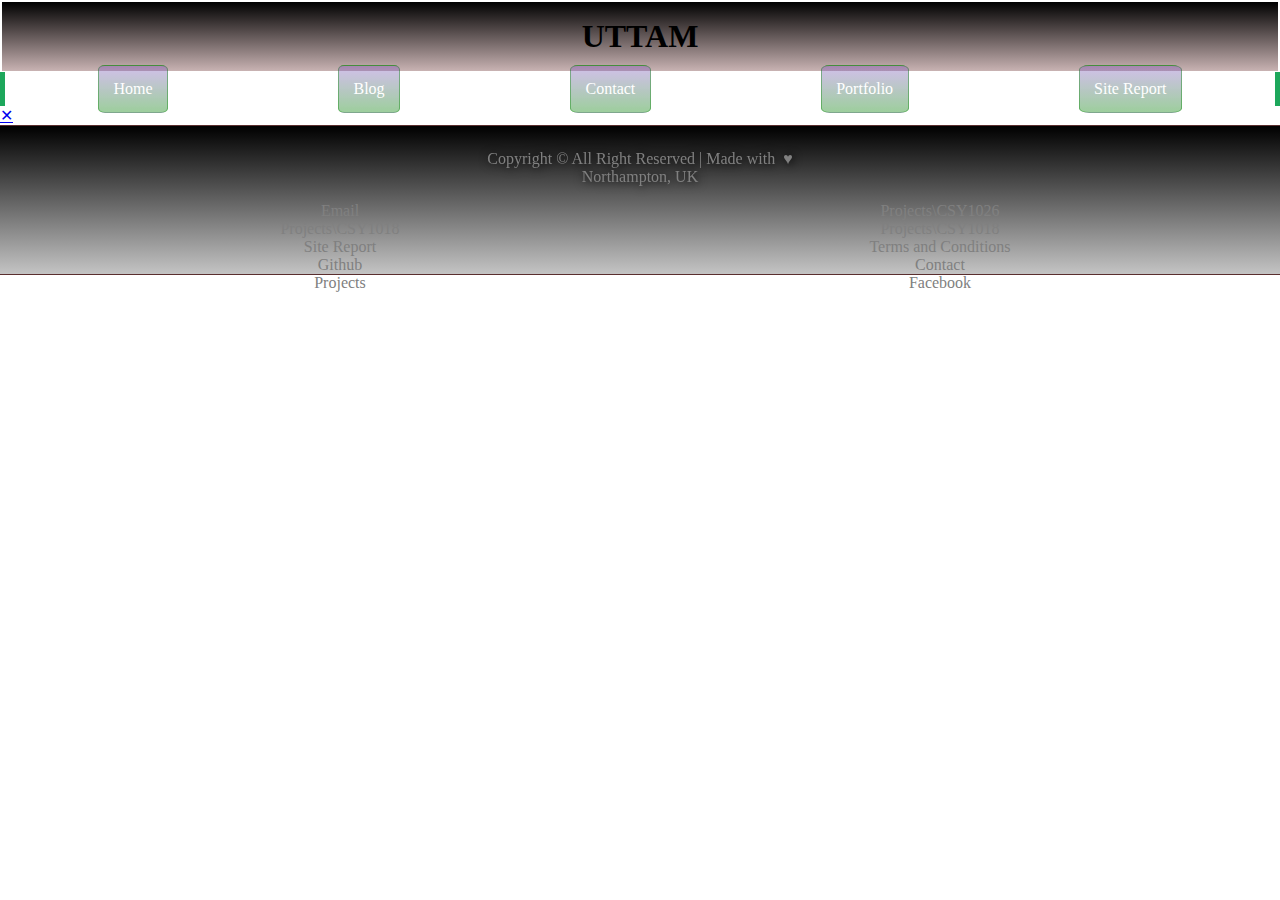
==== blog.html @ ab80f6c7 "first file_ added header footer nav" ====
<!DOCTYPE html>
<html lang="en">

<head>
    <!--Favicon-->
    <link rel="apple-touch-icon" sizes="180x180" href="images/Favicon/apple-touch-icon.png">
    <link rel="icon" type="image/png" sizes="32x32" href="images/Favicon/favicon-32x32.png">
    <link rel="icon" type="image/png" sizes="16x16" href="images/Favicon/favicon-16x16.png">
    <!--favicon end-->
    <meta charset="UTF-8">
    <meta http-equiv="X-UA-Compatible" content="IE=edge">
    <meta name="viewport" content="width=device-width, initial-scale=1.0">
    <link rel="stylesheet" href="main.css">
    <link rel="stylesheet" href="desktop.css" media=" screen and (min-width:769px)">
    <link rel="stylesheet" href="mobile.css" media="screen and (max-width:769px) ">
    <!--google font 1-->
    <link rel="preconnect" href="https://fonts.googleapis.com">
    <link rel="preconnect" href="https://fonts.gstatic.com" crossorigin>
    <link href="https://fonts.googleapis.com/css2?family=Indie+Flower&display=swap" rel="stylesheet">
    <!--google font1 end-->
    <!--google font 2-->
    <link rel="preconnect" href="https://fonts.googleapis.com">
    <link rel="preconnect" href="https://fonts.gstatic.com" crossorigin>
    <link href="https://fonts.googleapis.com/css2?family=Open+Sans&display=swap" rel="stylesheet">
    <!--google font 2 end-->

    <title>Blog</title>
</head>

<body class="blog">
    <!--Header of the page-->
    <header>
        <h1>UTTAM</h1>
    </header>
    <!--NAVIGATION LISTS-->
    <nav class="links" id="show">
        <ul class="navlist">
            <li class="lists Lhome"> <a href="index.html">Home</a></li>
            <li class="lists Lblog"><a href="blog.html">Blog</a></li>
            <li class="lists Lcontact"><a href="contact.html">Contact</a></li>
            <li class="lists Lportfolio"><a href="portfolio.html">Portfolio</a></li>
            <li class="lists Lsite"><a href="site-report.html">Site Report</a></li>
        </ul>
        <a href="#show" class="hamicon">

        </a>
        <a href="#" class="close-icon">
            &#10005;
        </a>
    </nav>

    <footer>
        <p>Copyright &copy; All Right Reserved |
            Made with &nbsp;<em> &hearts; </em></p>
        <p class="address-Footer">Northampton, UK</p>
        <ul class="ul1">
            <li class="foot"><a href="">Email</a></li>
            <li class="foot"><a href="">Projects\CSY1026</a></li>
            <li class="foot"><a href="">Projects\CSY1018</a></li>
            <li class="foot"><a href="">Projects\CSY1018</a></li>
            <li class="foot"><a href="">Site Report</a></li>
        </ul>
        <ul class="ul2">
            <li class="foot2"><a href="">Terms and Conditions</a></li>
            <li class="foot2"><a href="">Contact</a></li>
            <li class="foot2"><a href="">Github</a></li>
            <li class="foot2"><a href="">Facebook</a></li>
            <li class="foot2"><a href="">Projects</a></li>
        </ul>
    </footer>

</body>

</html>
---- main.css ----
*,
:after,
:before {
    padding: 0;
    margin: 0;
    box-sizing: border-box;
    scroll-behavior: smooth;
}

:root {
    --bg-color: #374094a9;
    --text-color: rgb(2, 2, 2);
    --text-darkMode-color: white;
    --text-grey: grey;

    /* for index.html file */
}

body.home {
    min-width: 0;
    font-size: 1rem;
    min-height: 100vh;
    font-family: 'Open Sans', sans-serif;
    background-image: url('images/img.jpg');
    background-attachment: fixed;
    background-size: cover;
    background-repeat: no-repeat;
    color: var(--text-darkMode-color);
    display: grid;
    grid-template-columns: 100vw;
    grid-template-areas: "header"
        "nav"
        "section"
        "main"
        "nextbtn"
        "footer";
}

header {
    grid-area: header;
    display: flex;
    justify-content: center;
    text-align: center;
    padding: 1em;
    margin: 0.1em;
    background: linear-gradient(rgb(0, 0, 0), rgba(99, 36, 36, 0.349));
}

footer {
    grid-area: footer;
    border: 1px solid rgb(90, 46, 46);
    color: var(--text-grey);
    border-left: 0px;
    border-right: 0px;
    padding: 1.5em;
    margin: 0em 0em;
    background: linear-gradient(black, rgba(128, 128, 128, 0.466));
}

 footer>p {
    display: flex;
    justify-content: center;
    color: var(--text-grey);
    filter: drop-shadow(1.5px 1.5px 5px black);
}

 footer ul li a {
    text-decoration: none;
    color: var(--text-grey);

}

 footer .foot {
    display: block;
    width: 50%;
    float: left;
    text-align: center;
    text-decoration: none;
    color: var(--text-grey);
}

 footer .foot2 {
    display: block;
    width: 50%;
    float: right;
    text-decoration: none;
    text-align: center;
    color: var(--text-grey);
}

 footer ul {
    padding: 1em;
}

 footer ul li a:hover {
    cursor: pointer;
    text-shadow: 2px 2px 10px rgb(241, 7, 190);
    text-transform: uppercase;
}

 em:hover {
    cursor: pointer;
    animation: shake 1s alternate infinite;
}

@keyframes shake {
    0% {
        color: #FF033E;
        transform: scale(1.5, 1.5) rotate(10deg);
    }

    25% {
        color: #ff033e4d;
        transform: scale(1.5, 1.5) rotate(-10deg);
    }

    50% {
        color: #ff033e57;
        transform: scale(1.5, 1.5) rotate(10deg);
    }

    100% {
        color: #FF033E;
        transform: scale(1, 1) rotate(-10deg);
    }
}

.nav {
    grid-area: nav;
    padding: 1em;
    box-shadow: 1px 1px 10px 10px rgb(44, 40, 40);
}

.profileName {
    grid-area: section;
    padding: 1em;
    font-size: x-large;

}

main {
    grid-area: main;
    display: grid;
    grid-template-columns: minmax(0,60%) 40%;
    position: relative;
}

.home article {
    grid-column: 1;
    position: relative;
    box-shadow: -8px 7px 10px 1px #197a6a59 inset,
    8px -12px 10px 1px #197a6a59 inset;
    margin: 1em;
    border-radius: 2em;

}

.home article h3 {
    text-align: center;
    width: 90%;
    padding: 1em;
    font-size: 1em;
    text-indent: 1em;
    word-wrap: break-word;
}

article:hover {
    box-shadow: -8px -7px 10px 1px #197a6a50 inset;
    transform:scale(0.95);

}

main .indexAside {
    grid-column: 2;
    position: relative;
}
main .indexAside img {
    object-fit: cover;
    max-width:100%;
    width: 90%;
    height: auto;
}

.indexAside img:hover {
    transform: scale(0.99);

}

.nextbutton a {
    text-decoration: none;
    border: 1px solid grey;
    padding: 0.3em 0em;
    border-radius: 10%;
    background: linear-gradient(rgba(133, 81, 201, 0.363), rgba(0, 128, 0, 0.384));
    color: var(--text-darkMode-color);
    transition: .1s step-end;

}

.nextbutton a:hover {
    background: linear-gradient(rgba(0, 128, 0, 0.384), rgba(133, 81, 201, 0.363));
    color: greenyellow;
    cursor: pointer;
    box-shadow: -3px -4px 10px green;
    transition: .3s ease;
}

.nextbutton {
    grid-area: nextbtn;
    display: flex;
    justify-content: end;
    margin: 2.5em 3em 0.3em 0em;

}
---- desktop.css ----
.hamicon,.closeicon{
    display: none;
}
body,html{
    min-width: 768px;
}

.navlist {
    display: flex;
    justify-content: space-around;
    list-style: none;
    border: 5px solid rgb(29, 167, 91);
    border-top: 0px;
    border-bottom: 0px;
    padding: 0.5em;
    text-decoration: none;
}

.lists a {
    text-decoration: none;
    border: 1px solid rgba(0, 128, 0, 0.397);
    padding: 0.9em;
    border-radius: 10%;
    background: linear-gradient(rgba(133, 81, 201, 0.363), rgba(0, 128, 0, 0.384));
    color: var(--text-darkMode-color);
    transition: .1s step-end;

}

.lists a:hover {
    background: linear-gradient(rgba(0, 128, 0, 0.384), rgba(133, 81, 201, 0.363));
    color: greenyellow;
    cursor: pointer;
    box-shadow: -3px -4px 10px green;
    transition: .3s ease;

}

.lists:hover {
    color: green;
}
main{
    min-width: 769px;
    min-height: 0;
overflow-x: hidden;
}
main article{
    min-width: 0;
}


main .indexAside{
    min-width: 0;
}

footer em:hover::after {
    content: ')';
    cursor: pointer;
    animation: shake 1s alternate infinite;
}

footer em:hover::before {
    content: '(';
    cursor: pointer;
    animation: shake 1s alternate infinite;
}
---- mobile.css ----
.navlist {
    display: none;
    width: 50%;
    text-decoration: none;
    list-style-type: none;
    position: relative;
    text-align: left;
    left: 30%;
    top: 10%;
    margin: 1em;
    scroll-behavior: smooth;
}

.lists a {
    margin: 1em;
    padding: 0.3em;
    line-height: 2em;
    text-decoration: none;
    color: var(--text-darkMode-color);
    text-align: center;
}

.lists a:hover {
    border-top: 3px solid green;
    border-bottom: 3px solid green;
    color: white;
}

/* main body grid  */
main {
    grid-template-columns: minmax(0,1fr);
    grid-gap: 3em;
}

main .indexAside {
    grid-column: 1;
    grid-row: 1;
    min-width: 0;
}

main .article {
    min-width: 0;
    grid-column: 2;
    grid-row: 1;
}

main .indexAside img {
    
    /* margin: 2em;
    max-width: 400px; */
    position: relative;
    left: 10%;

}

footer em:hover::after {
    content: '';
    cursor: pointer;
    animation: shake 1s alternate infinite;
}

footer em:hover::before {
    content: '';
    cursor: pointer;
    animation: shake 1s alternate infinite;
}
.hamicon{
    height: 0.8em;
    width: 1.5em; 
    display: block;  
    border-top: 0.2em solid white;
    border-bottom: 0.2em solid white;
    border-radius: 0.1em;

}
.hamicon::before{
    content: '';  
    position: absolute;  
    width: 1.5em;
    margin-top: 0.1em;
    border-top: 0.2em solid #fff;
}
 nav .hamicon {
    position: relative;
}
.closeicon {
    display: none;
    text-decoration: none;
    list-style: none;
    color: white;
    text-shadow: 2px 1px;
    font-size: 1.5em;
}
.hamicon:hover{
    transform: scale(1.2);
}
nav .closeicon {
    position: relative;
    bottom: 80%;
}
#show:target .navlist{
    display: inline-block;
}
#show:target .hamicon{
    display: none;
}
#show:target .closeicon{
    display: block;
}
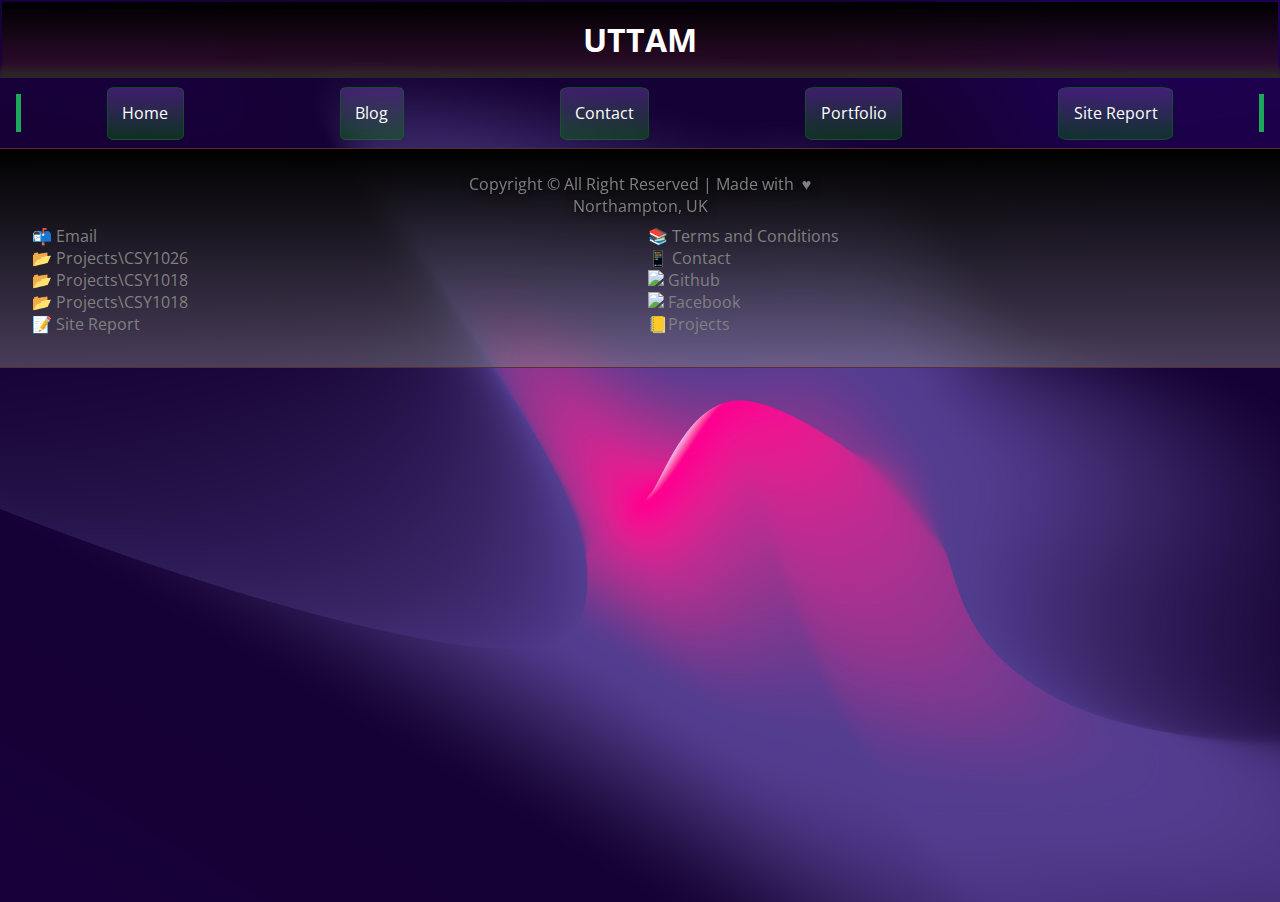
==== commit 27e73b70: "added icon to footer links" ====
--- a/blog.html
+++ b/blog.html
@@ -53,20 +53,20 @@
         <p>Copyright &copy; All Right Reserved |
             Made with &nbsp;<em> &hearts; </em></p>
         <p class="address-Footer">Northampton, UK</p>
-        <ul class="ul1">
-            <li class="foot"><a href="">Email</a></li>
-            <li class="foot"><a href="">Projects\CSY1026</a></li>
-            <li class="foot"><a href="">Projects\CSY1018</a></li>
-            <li class="foot"><a href="">Projects\CSY1018</a></li>
-            <li class="foot"><a href="">Site Report</a></li>
-        </ul>
-        <ul class="ul2">
-            <li class="foot2"><a href="">Terms and Conditions</a></li>
-            <li class="foot2"><a href="">Contact</a></li>
-            <li class="foot2"><a href="">Github</a></li>
-            <li class="foot2"><a href="">Facebook</a></li>
-            <li class="foot2"><a href="">Projects</a></li>
-        </ul>
+       <ul class="ul1">
+    <li class="foot"><a href="">📬 Email</a></li>
+    <li class="foot"><a href="">📂 Projects\CSY1026</a></li>
+    <li class="foot"><a href="">📂 Projects\CSY1018</a></li>
+    <li class="foot"><a href="">📂 Projects\CSY1018</a></li>
+    <li class="foot"><a href="">📝 Site Report</a></li>
+</ul>   
+<ul class="ul2">
+    <li class="foot2"><a href="">📚 Terms and Conditions</a></li>
+    <li class="foot2"><a href="">📱 Contact</a></li>
+    <li class="foot2"><a href=""><img src="images/github.png"> Github</a></li>
+    <li class="foot2"><a href=""><img src="images/messenger.png"> Facebook</a></li>
+    <li class="foot2"><a href="">📒Projects</a></li>
+</ul>
     </footer>
 
 </body>
--- a/main.css
+++ b/main.css
@@ -15,8 +15,7 @@
 
     /* for index.html file */
 }
-
-body.home {
+body{
     min-width: 0;
     font-size: 1rem;
     min-height: 100vh;
@@ -26,14 +25,6 @@
     background-size: cover;
     background-repeat: no-repeat;
     color: var(--text-darkMode-color);
-    display: grid;
-    grid-template-columns: 100vw;
-    grid-template-areas: "header"
-        "nav"
-        "section"
-        "main"
-        "nextbtn"
-        "footer";
 }
 
 header {
@@ -57,39 +48,42 @@
     background: linear-gradient(black, rgba(128, 128, 128, 0.466));
 }
 
- footer>p {
+footer>p {
     display: flex;
     justify-content: center;
     color: var(--text-grey);
     filter: drop-shadow(1.5px 1.5px 5px black);
 }
 
- footer ul li a {
-    text-decoration: none;
-    color: var(--text-grey);
-
-}
-
- footer .foot {
-    display: block;
-    width: 50%;
-    float: left;
-    text-align: center;
-    text-decoration: none;
-    color: var(--text-grey);
-}
-
- footer .foot2 {
-    display: block;
+ footer ul li,a{
+    text-decoration: none;
+    color: var(--text-grey);
+    list-style: none;
+
+}
+
+ footer .ul1 {
+     display: inline-flex;
+     flex-direction: column;
+    text-align: left;
+    text-decoration: none;
+    color: var(--text-grey);
+}
+
+ footer .ul2 {
+    display: inline-flex;
+    flex-direction: column;
     width: 50%;
     float: right;
     text-decoration: none;
-    text-align: center;
     color: var(--text-grey);
 }
 
  footer ul {
-    padding: 1em;
+     display: flex;
+     justify-content:flex-start;
+     position: relative;
+    padding: 0.5em;
 }
 
  footer ul li a:hover {
@@ -125,20 +119,21 @@
     }
 }
 
-.nav {
-    grid-area: nav;
+nav {
     padding: 1em;
     box-shadow: 1px 1px 10px 10px rgb(44, 40, 40);
 }
 
-.profileName {
+.home .profileName {
+    display: flex;
+    justify-content: flex-start;
     grid-area: section;
     padding: 1em;
     font-size: x-large;
 
 }
 
-main {
+.home main {
     grid-area: main;
     display: grid;
     grid-template-columns: minmax(0,60%) 40%;
@@ -164,24 +159,24 @@
     word-wrap: break-word;
 }
 
-article:hover {
+ .home article:hover {
     box-shadow: -8px -7px 10px 1px #197a6a50 inset;
     transform:scale(0.95);
 
 }
 
-main .indexAside {
+.home main .indexAside {
     grid-column: 2;
     position: relative;
 }
-main .indexAside img {
+.home main .indexAside img {
     object-fit: cover;
     max-width:100%;
     width: 90%;
     height: auto;
 }
 
-.indexAside img:hover {
+.home .indexAside img:hover {
     transform: scale(0.99);
 
 }
@@ -189,8 +184,8 @@
 .nextbutton a {
     text-decoration: none;
     border: 1px solid grey;
-    padding: 0.3em 0em;
-    border-radius: 10%;
+    padding: 0.3em 0.5em;
+    border-radius: 12%;
     background: linear-gradient(rgba(133, 81, 201, 0.363), rgba(0, 128, 0, 0.384));
     color: var(--text-darkMode-color);
     transition: .1s step-end;
@@ -203,12 +198,11 @@
     cursor: pointer;
     box-shadow: -3px -4px 10px green;
     transition: .3s ease;
+    transform: scale(0.9);
 }
 
 .nextbutton {
-    grid-area: nextbtn;
-    display: flex;
-    justify-content: end;
-    margin: 2.5em 3em 0.3em 0em;
-
+    display: flex;
+    justify-content:end;
+    padding: 1em 2.5em 1em 1em;
 }--- a/desktop.css
+++ b/desktop.css
@@ -1,4 +1,4 @@
-.hamicon,.closeicon{
+.hamicon,.close-icon{
     display: none;
 }
 body,html{
--- a/mobile.css
+++ b/mobile.css
@@ -29,27 +29,26 @@
 }
 
 /* main body grid  */
-main {
+.home main {
     grid-template-columns: minmax(0,1fr);
     grid-gap: 3em;
 }
 
-main .indexAside {
+.home main .indexAside {
     grid-column: 1;
     grid-row: 1;
     min-width: 0;
 }
 
-main .article {
+.home main .article {
     min-width: 0;
     grid-column: 2;
     grid-row: 1;
 }
 
-main .indexAside img {
-    
-    /* margin: 2em;
-    max-width: 400px; */
+.home main .indexAside img {
+    margin: 2em;
+    max-width: 400px;
     position: relative;
     left: 10%;
 
@@ -85,7 +84,7 @@
  nav .hamicon {
     position: relative;
 }
-.closeicon {
+.close-icon {
     display: none;
     text-decoration: none;
     list-style: none;
@@ -96,7 +95,7 @@
 .hamicon:hover{
     transform: scale(1.2);
 }
-nav .closeicon {
+nav .close-icon {
     position: relative;
     bottom: 80%;
 }
@@ -106,7 +105,7 @@
 #show:target .hamicon{
     display: none;
 }
-#show:target .closeicon{
+#show:target .close-icon{
     display: block;
 }
 
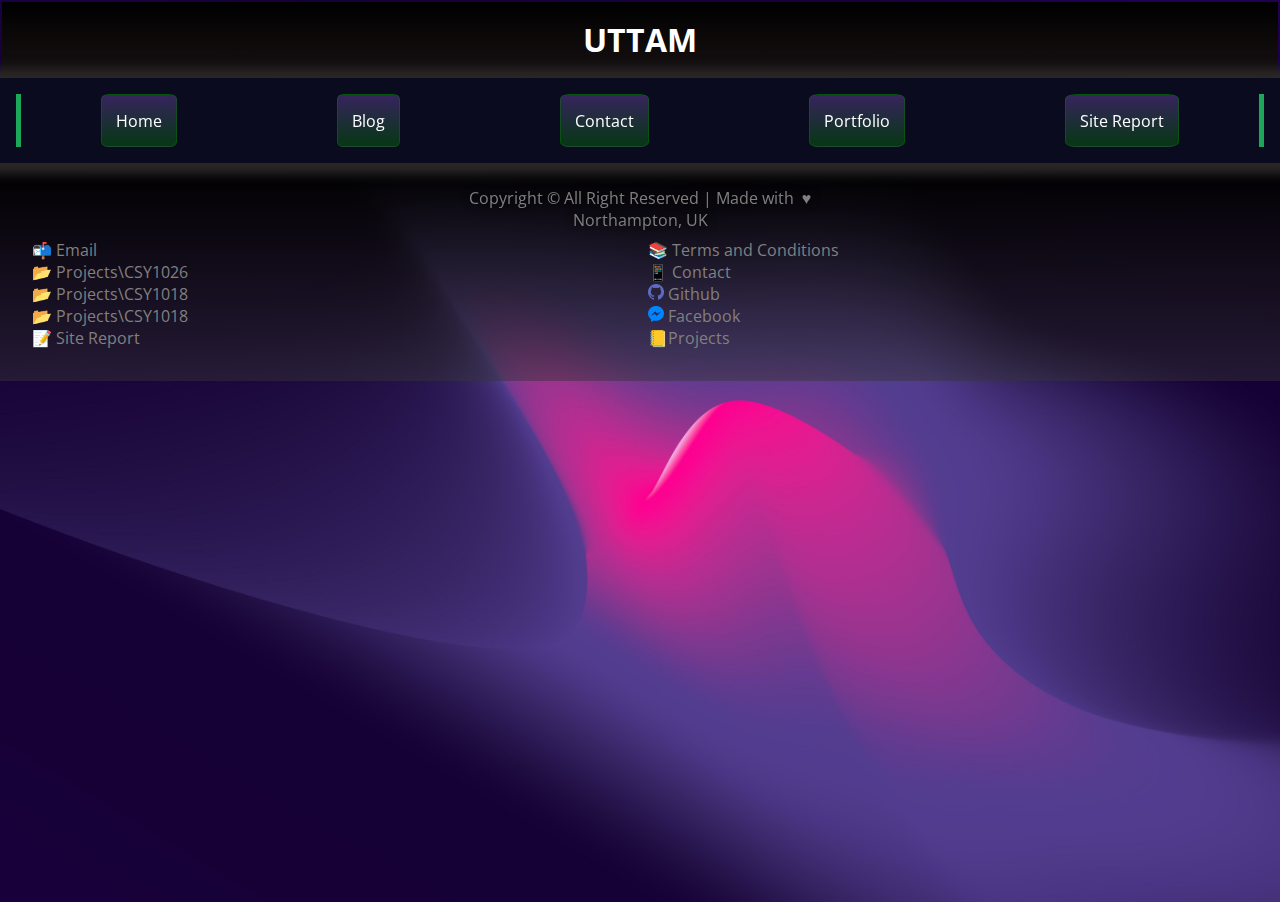
==== commit d7892481: "added current page indicator" ====
--- a/blog.html
+++ b/blog.html
@@ -36,12 +36,12 @@
     <nav class="links" id="show">
         <ul class="navlist">
             <li class="lists Lhome"> <a href="index.html">Home</a></li>
-            <li class="lists Lblog"><a href="blog.html">Blog</a></li>
+            <li class="lists Lblog"><a class="active"href="blog.html">Blog</a></li>
             <li class="lists Lcontact"><a href="contact.html">Contact</a></li>
             <li class="lists Lportfolio"><a href="portfolio.html">Portfolio</a></li>
             <li class="lists Lsite"><a href="site-report.html">Site Report</a></li>
         </ul>
-        <a href="#show" class="hamicon">
+        <a href="#show" class="hamicon current-text">
 
         </a>
         <a href="#" class="close-icon">
--- a/main.css
+++ b/main.css
@@ -28,24 +28,29 @@
 }
 
 header {
-    grid-area: header;
-    display: flex;
-    justify-content: center;
-    text-align: center;
+    display: flex;
+    justify-content:space-between;
     padding: 1em;
     margin: 0.1em;
-    background: linear-gradient(rgb(0, 0, 0), rgba(99, 36, 36, 0.349));
+    background: linear-gradient(rgb(0, 0, 0), rgba(24, 18, 18, 0.986));
+}
+header h1{
+    margin-left: auto;
+    margin-right: auto;
+}
+
+header img{
+    width: 40px;height: 40px;
+    align-self: flex-start;
+    
+    
 }
 
 footer {
-    grid-area: footer;
-    border: 1px solid rgb(90, 46, 46);
-    color: var(--text-grey);
-    border-left: 0px;
-    border-right: 0px;
+    color: var(--text-grey);
     padding: 1.5em;
-    margin: 0em 0em;
-    background: linear-gradient(black, rgba(128, 128, 128, 0.466));
+    margin: 0em;
+    background: linear-gradient(black, rgba(53, 52, 52, 0.466));
 }
 
 footer>p {
@@ -120,21 +125,23 @@
 }
 
 nav {
-    padding: 1em;
+    z-index: 3;
+    position: sticky;
+    top: 1px;
+    padding: 1em;
+    background-color: rgb(11, 11, 32);
     box-shadow: 1px 1px 10px 10px rgb(44, 40, 40);
 }
 
 .home .profileName {
     display: flex;
     justify-content: flex-start;
-    grid-area: section;
     padding: 1em;
     font-size: x-large;
 
 }
 
 .home main {
-    grid-area: main;
     display: grid;
     grid-template-columns: minmax(0,60%) 40%;
     position: relative;
@@ -205,4 +212,175 @@
     display: flex;
     justify-content:end;
     padding: 1em 2.5em 1em 1em;
-}+}
+.twobutton{
+    display: flex;
+    justify-content: space-between;
+    margin: 1em 0em 0em 1em;
+}
+.contact main{
+    margin: 1.5em;
+    min-width: 0;
+}
+ /* .contact .mainbackward{
+     display: flex;
+     justify-content: center;
+     text-align: center;
+    position: relative;
+    min-width: 769px;
+    width: 100%;
+    height: 100vh;
+    min-height: 100vh;
+    
+ } */
+
+.contact .forward{
+ box-shadow: 1px 1px 12px 5px rgb(27, 22, 22);
+ border-radius: 1.9%;
+  padding: 1em;
+  z-index:5;
+  background: linear-gradient(126deg,#284a45,#17332f,#352843,#214250,#8c5f95);
+  background-size: 300% 300%;
+  animation: block 15s ease infinite;
+  display: grid;
+  grid-template-columns: minmax(0,100%);
+  box-shadow: 1px 1px 20px 1px rgb(27, 22, 22) inset  ;
+}
+
+@keyframes block {
+  0% {
+    background-position: 0% 50%;
+  }
+  50% {
+    background-position: 100% 50%;
+  }
+  100% {
+    background-position: 0% 50%;
+  }
+}
+.contact .forward > h3 {
+    font-size: x-large;
+    text-align: center;
+    grid-row: 1;
+    text-shadow: 3.5px 1.5px rgba(255, 255, 0, 0.305);
+}
+
+.contact .contact-logo{
+    display: grid;
+    justify-content:space-around;
+    border-top: 2px solid black;
+    padding: 1em;
+    margin: 1em;
+    position: relative;
+    grid-row: 3;
+    grid-gap: 20px;
+}
+.contact .contact-logo h3{
+    text-align: center;
+    margin: 1em 0em 0.5em 0em;
+    text-shadow: 4px 4px rgba(210, 226, 167, 0.204);
+
+    
+}
+.contact .contact-logo {
+    grid-row:3;
+    display: flex;
+}
+.contact .contact-logo a:hover{
+    transform: scale(1.1);
+}
+.contact .contact-logo a{
+    animation: move 4s ease-in-out infinite;
+    margin: 1em 0em 0.5em 0em;
+
+}
+@keyframes move{
+    0%{
+        transform: translateY(0);
+    }
+    
+    50%{
+        transform: translateY(-15px);
+    }
+    100%{
+        transform: translateY(0);
+    }
+}
+.contact-logo a:nth-child(1){
+    animation-delay: 1s;
+}
+.contact-logo a:nth-child(2){
+    animation-delay: 3s;
+}.contact-logo a:nth-child(3){
+    animation-delay: 2s;
+}
+.contact .information{
+   
+    /* border-top: 1px solid grey ; */
+    margin: 1em;
+}
+.contact .information li{
+    list-style: none;
+    margin: 0.5em;
+    word-wrap: break-word;
+}
+.contact .information li a{
+    color:#ccd1af;
+
+
+margin: 0.3em auto;
+}
+.contact .form-main{
+    margin: 2em;
+}
+.contact form{
+   text-align: left;
+    
+}
+
+.contact input[type=text],input[type=tel],input[type=submit]{
+    text-shadow: 1px 1px grey;
+    box-shadow: 1px 1px 2px 1px grey;
+    display: block;
+    margin: 0.5em;
+}
+.contact input[type=submit]{
+    text-align: center;
+    align-items: center;
+    border-radius: 5%;
+    background: linear-gradient(rgba(133, 81, 201, 0.363), rgba(0, 128, 0, 0.384));
+    color: white;
+    border: 1px solid grey;
+    
+}
+.contact input[type=submit]:hover{
+    cursor: pointer;
+    background: linear-gradient(rgba(0, 128, 0, 0.384), rgba(133, 81, 201, 0.363));
+    box-shadow: -3px -4px 10px green;
+    transition: .3s ease;
+    transform: scale(0.9);
+}
+.contact input[type=radio]{
+    text-shadow: 1px 1px grey;
+    display: inline-block;
+ 
+}
+.contact .gender, .dob, .nation{
+    display: block;
+    margin: 0.5em 1em;
+}
+
+
+.contact input[type=date]{
+    text-shadow: 1px 1px grey;
+    display: inline-block;
+}
+.contact select{
+    display: inline-block;
+    text-shadow: 0.5px 0.5px grey;
+}
+
+
+
+
+
--- a/desktop.css
+++ b/desktop.css
@@ -3,6 +3,7 @@
 }
 body,html{
     min-width: 768px;
+    font-size: 1em;
 }
 
 .navlist {
@@ -12,11 +13,13 @@
     border: 5px solid rgb(29, 167, 91);
     border-top: 0px;
     border-bottom: 0px;
-    padding: 0.5em;
+    padding: 0em;
     text-decoration: none;
 }
 
 .lists a {
+    display: block;
+    position: relative;
     text-decoration: none;
     border: 1px solid rgba(0, 128, 0, 0.397);
     padding: 0.9em;
@@ -63,4 +66,52 @@
     content: '(';
     cursor: pointer;
     animation: shake 1s alternate infinite;
-}+}
+.contact main{
+    margin: 2em;
+    min-width: 0;
+}
+
+.contact main .forward{
+    width: 100%;
+    min-height: 10vh;
+    height: 100%;
+}
+.contact .form-main{
+    grid-row: 2;
+    display: grid;
+    grid-template-columns: minmax(0,70%) 1fr;    
+}
+.contact form{
+    border-right:2px solid rgb(135, 130, 139);
+font-size: 19px;
+    grid-column: 1;
+    margin-left: 2em;
+    
+}
+.contact .information{
+    grid-column: 2;
+    margin-left: 0.5em;
+}
+.contact input[type=text],input[type=tel],input[type=submit]{
+    width: 70%;
+    margin: 0.5em;
+    padding: 0.5em;
+    
+}
+.contact input[type=submit]{
+    width: 20%;
+    margin: 3em auto;
+    
+}
+.contact input[type=radio]{
+    width: 10%;
+}
+
+.contact input[type=date]{
+    width: 30%;
+}
+.contact select{
+    display: block;
+    width: 40%;
+}
--- a/mobile.css
+++ b/mobile.css
@@ -1,5 +1,8 @@
-
-
+body{
+    min-height: 100vh;
+    min-width: 468px; 
+    font-size: 16px;
+}
 .navlist {
     display: none;
     width: 50%;
@@ -7,10 +10,11 @@
     list-style-type: none;
     position: relative;
     text-align: left;
-    left: 30%;
-    top: 10%;
+    left: 40%;
+    top: 17%;
     margin: 1em;
     scroll-behavior: smooth;
+    transition: .3s ease-in;
 }
 
 .lists a {
@@ -50,7 +54,6 @@
     margin: 2em;
     max-width: 400px;
     position: relative;
-    left: 10%;
 
 }
 
@@ -83,6 +86,7 @@
 }
  nav .hamicon {
     position: relative;
+    transition: .3s ease-in-out;
 }
 .close-icon {
     display: none;
@@ -97,7 +101,8 @@
 }
 nav .close-icon {
     position: relative;
-    bottom: 80%;
+    bottom: 1px;
+    float: left;
 }
 #show:target .navlist{
     display: inline-block;
@@ -106,6 +111,35 @@
     display: none;
 }
 #show:target .close-icon{
-    display: block;
+    display: inline-block;
+}
+.contact .forward{
+   width: 100%;
+    min-height: 10vh;
+    height: 100%;
+}
+.contact .information{
+    border-top: 1px solid grey;
+}
+.contact input[type=text],input[type=tel],input[type=submit]{
+    width: 80%;
+    margin: 0.5em;
+    padding: 0.5em;
+    
+}
+.contact input[type=submit]{
+    width: 20%;
+    margin: 3em auto;
+    
+}
+.contact input[type=radio]{
+    width: 5%;
 }
 
+.contact input[type=date]{
+    width: 20%;
+}
+.contact select{
+    display: block;
+    width: 30%;
+}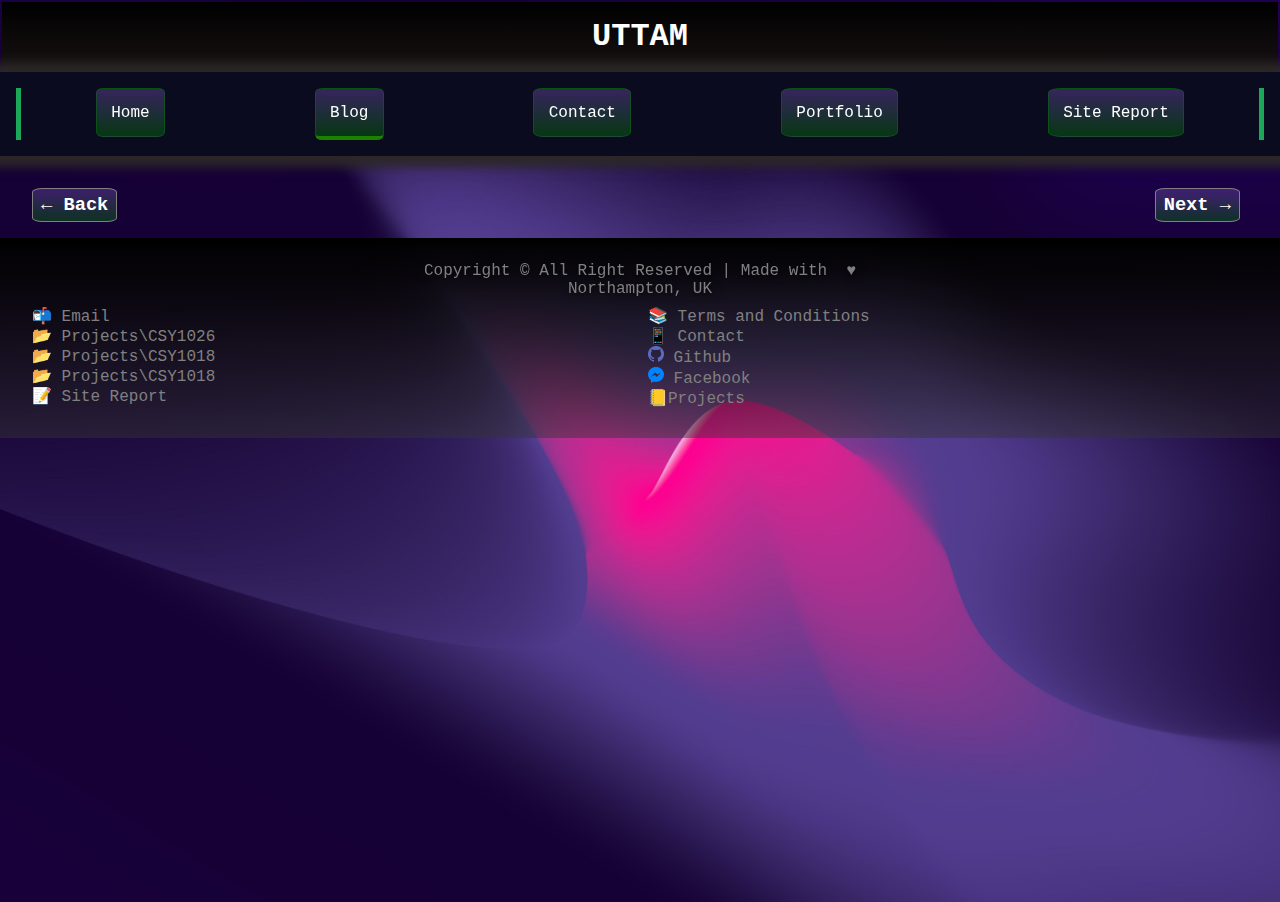
==== commit 5c0a5dc3: "added next and previous button" ====
--- a/blog.html
+++ b/blog.html
@@ -48,7 +48,10 @@
             &#10005;
         </a>
     </nav>
-
+    <section class="nextbutton twobutton">
+        <a href="index.html"> <h3> &#8592; Back </h3></a>
+        <a href="contact.html"> <h3>Next &#8594;</h3></a>
+    </section>
     <footer>
         <p>Copyright &copy; All Right Reserved |
             Made with &nbsp;<em> &hearts; </em></p>
--- a/main.css
+++ b/main.css
@@ -17,14 +17,18 @@
 }
 body{
     min-width: 0;
-    font-size: 1rem;
+    /* font-size: 1rem; */
     min-height: 100vh;
-    font-family: 'Open Sans', sans-serif;
+    font-family:'Courier New', Courier, monospace;
     background-image: url('images/img.jpg');
     background-attachment: fixed;
     background-size: cover;
     background-repeat: no-repeat;
     color: var(--text-darkMode-color);
+
+}
+li{
+    list-style: none;
 }
 
 header {
@@ -51,6 +55,7 @@
     padding: 1.5em;
     margin: 0em;
     background: linear-gradient(black, rgba(53, 52, 52, 0.466));
+    word-wrap: break-word;
 }
 
 footer>p {
@@ -71,6 +76,7 @@
      display: inline-flex;
      flex-direction: column;
     text-align: left;
+    width: 50%;
     text-decoration: none;
     color: var(--text-grey);
 }
@@ -181,6 +187,8 @@
     max-width:100%;
     width: 90%;
     height: auto;
+    margin-left: auto;
+    margin-right: auto;
 }
 
 .home .indexAside img:hover {
@@ -196,7 +204,6 @@
     background: linear-gradient(rgba(133, 81, 201, 0.363), rgba(0, 128, 0, 0.384));
     color: var(--text-darkMode-color);
     transition: .1s step-end;
-
 }
 
 .nextbutton a:hover {
@@ -218,7 +225,7 @@
     justify-content: space-between;
     margin: 1em 0em 0em 1em;
 }
-.contact main{
+.contact .mainbackward, .portfolio .mainbackward{
     margin: 1.5em;
     min-width: 0;
 }
@@ -234,17 +241,20 @@
     
  } */
 
-.contact .forward{
+.forward{
  box-shadow: 1px 1px 12px 5px rgb(27, 22, 22);
  border-radius: 1.9%;
   padding: 1em;
   z-index:5;
-  background: linear-gradient(126deg,#284a45,#17332f,#352843,#214250,#8c5f95);
+  background: linear-gradient(126deg,#284a45,#17332f,#352843,#1d3b48,#8c5f95);
   background-size: 300% 300%;
   animation: block 15s ease infinite;
-  display: grid;
-  grid-template-columns: minmax(0,100%);
+
   box-shadow: 1px 1px 20px 1px rgb(27, 22, 22) inset  ;
+}
+.contact .forward{
+    display: grid;
+    grid-template-columns: minmax(0,100%);
 }
 
 @keyframes block {
@@ -262,7 +272,7 @@
     font-size: x-large;
     text-align: center;
     grid-row: 1;
-    text-shadow: 3.5px 1.5px rgba(255, 255, 0, 0.305);
+    text-shadow: 3.5px 1.5px rgba(170, 170, 153, 0.305);
 }
 
 .contact .contact-logo{
@@ -292,7 +302,7 @@
 .contact .contact-logo a{
     animation: move 4s ease-in-out infinite;
     margin: 1em 0em 0.5em 0em;
-
+    filter: drop-shadow(0.5px 0.5px 5px rgb(10, 24, 185));
 }
 @keyframes move{
     0%{
@@ -340,9 +350,10 @@
 
 .contact input[type=text],input[type=tel],input[type=submit]{
     text-shadow: 1px 1px grey;
-    box-shadow: 1px 1px 2px 1px grey;
     display: block;
     margin: 0.5em;
+    
+    
 }
 .contact input[type=submit]{
     text-align: center;
@@ -350,7 +361,9 @@
     border-radius: 5%;
     background: linear-gradient(rgba(133, 81, 201, 0.363), rgba(0, 128, 0, 0.384));
     color: white;
-    border: 1px solid grey;
+    border: 1px solid grey ;
+    
+
     
 }
 .contact input[type=submit]:hover{
@@ -367,20 +380,78 @@
 }
 .contact .gender, .dob, .nation{
     display: block;
-    margin: 0.5em 1em;
+    margin: 0.5em 0.2em;
 }
 
 
 .contact input[type=date]{
-    text-shadow: 1px 1px grey;
-    display: inline-block;
-}
+    display: block;
+    background: #e3e1dd;
+    text-shadow: 1px 1px grey;    
+    width: 50%;
+}
+
 .contact select{
     display: inline-block;
     text-shadow: 0.5px 0.5px grey;
-}
-
-
-
-
-
+    width: 50%;  
+}
+.contact .textarea{
+    display: block;
+    width: 10%;
+padding: 0.2em;
+}
+.portfolio .forward{
+    display: grid;
+    grid-template-columns: minmax(0,100%);
+}
+.portfolio .forward figcaption{
+    color: grey;
+    text-align: center;
+    font-size: 10px;
+    margin-top: 1em;    
+}
+.portfolio  .forward figure img{
+display: block;
+border-radius: 50%;
+object-fit: contain;
+filter: drop-shadow(5px 5px 5px rgb(126, 217, 185));
+}
+
+.portfolio .outerbox{
+    /* border: 1px red solid; */
+    box-shadow: 0.5px 0.5px 3.5px 1px #00FFFF;
+    display: block;
+    width: 40%;
+    border-radius: 3px;
+    padding: 0.1em;
+    margin: 0.5em;
+
+}
+.portfolio .innerbox{
+    border: 1px solid #cc00fffc;
+    display: block;
+    width: 0%;
+    position: relative;
+    animation: progress 5s ease-in-out 1s;
+
+}
+.portfolio .html{width: 95%;}
+.portfolio .css{width: 85%;}
+.portfolio .java{width: 45%;}
+.portfolio .js{width: 30%;}
+@keyframes progress{
+    0%{
+        width: 3%;
+    }
+    
+   
+}
+.portfolio .progress-bar h3{
+   word-wrap: break-word;
+} 
+.portfolio .progress-bar ul li{
+    font-family:'Courier New', Courier, monospace;
+    margin: 0.5em;
+
+}--- a/desktop.css
+++ b/desktop.css
@@ -3,9 +3,11 @@
 }
 body,html{
     min-width: 768px;
-    font-size: 1em;
+    font-size: 1rem;
 }
-
+.links .active{
+    border-bottom: 4px solid rgb(28, 128, 0);
+}
 .navlist {
     display: flex;
     justify-content: space-around;
@@ -56,7 +58,7 @@
     min-width: 0;
 }
 
-footer em:hover::after {
+/* footer em:hover::after {
     content: ')';
     cursor: pointer;
     animation: shake 1s alternate infinite;
@@ -66,13 +68,13 @@
     content: '(';
     cursor: pointer;
     animation: shake 1s alternate infinite;
-}
-.contact main{
+} */
+.mainbackward{
     margin: 2em;
     min-width: 0;
 }
 
-.contact main .forward{
+.contact .forward , .portfolio .forward{
     width: 100%;
     min-height: 10vh;
     height: 100%;
@@ -105,7 +107,7 @@
     
 }
 .contact input[type=radio]{
-    width: 10%;
+    width: 6%;
 }
 
 .contact input[type=date]{
@@ -115,3 +117,23 @@
     display: block;
     width: 40%;
 }
+.portfolio .top-page{
+    display: grid;
+    grid-template-columns: minmax(0,60%) 40%;
+}
+.portfolio  .forward figure img{
+    max-width:60%;
+    width:50%;
+    margin-left: auto;
+margin-right: auto;
+}
+.portfolio .figure{
+    grid-column: 1;
+    grid-row: 1;
+    margin:1em;
+}
+.portfolio .progress-bar{
+    grid-row: 1;
+    grid-column: 2;   
+    margin: 1em; 
+}--- a/mobile.css
+++ b/mobile.css
@@ -1,8 +1,31 @@
 body{
     min-height: 100vh;
-    min-width: 468px; 
-    font-size: 16px;
+    /* min-width: 100px;  */
+    font-size: 1rem;
 }
+.current-text::after{
+    position: relative;
+    left: 40vw;
+    text-align: center;
+    pointer-events: none;
+}
+ .home .current-text::after{
+    content: 'HOME';
+    
+}
+.contact .current-text::after{
+    content: 'Contact';
+}
+.blog .current-text::after{
+    content: 'Blog';
+}
+.portfolio .current-text::after{
+    content: 'Portfolio';
+}
+.site-report .current-text::after{
+    content: 'Site_Report';
+}
+
 .navlist {
     display: none;
     width: 50%;
@@ -51,7 +74,9 @@
 }
 
 .home main .indexAside img {
-    margin: 2em;
+
+    margin-left: auto;
+    margin-right: auto;
     max-width: 400px;
     position: relative;
 
@@ -60,7 +85,7 @@
 footer em:hover::after {
     content: '';
     cursor: pointer;
-    animation: shake 1s alternate infinite;
+    /* animation: shake 1s alternate infinite; */
 }
 
 footer em:hover::before {
@@ -97,7 +122,7 @@
     font-size: 1.5em;
 }
 .hamicon:hover{
-    transform: scale(1.2);
+    transform: scale(1.1);
 }
 nav .close-icon {
     position: relative;
@@ -113,7 +138,7 @@
 #show:target .close-icon{
     display: inline-block;
 }
-.contact .forward{
+.forward{
    width: 100%;
     min-height: 10vh;
     height: 100%;
@@ -128,7 +153,7 @@
     
 }
 .contact input[type=submit]{
-    width: 20%;
+    width: 25%;
     margin: 3em auto;
     
 }
@@ -142,4 +167,19 @@
 .contact select{
     display: block;
     width: 30%;
+}
+.portfolio  .forward figure img{
+    width: 40%;
+    max-width: 40%;
+    margin-left: auto;
+    margin-right: auto;}
+.portfolio .progress-bar{
+   margin: 1em;
+}
+.portfolio .figure{
+   margin: 1em;
+}
+.portfolio .top-page{
+    display: grid;
+    grid-template-columns: minmax(0,100%);   
 }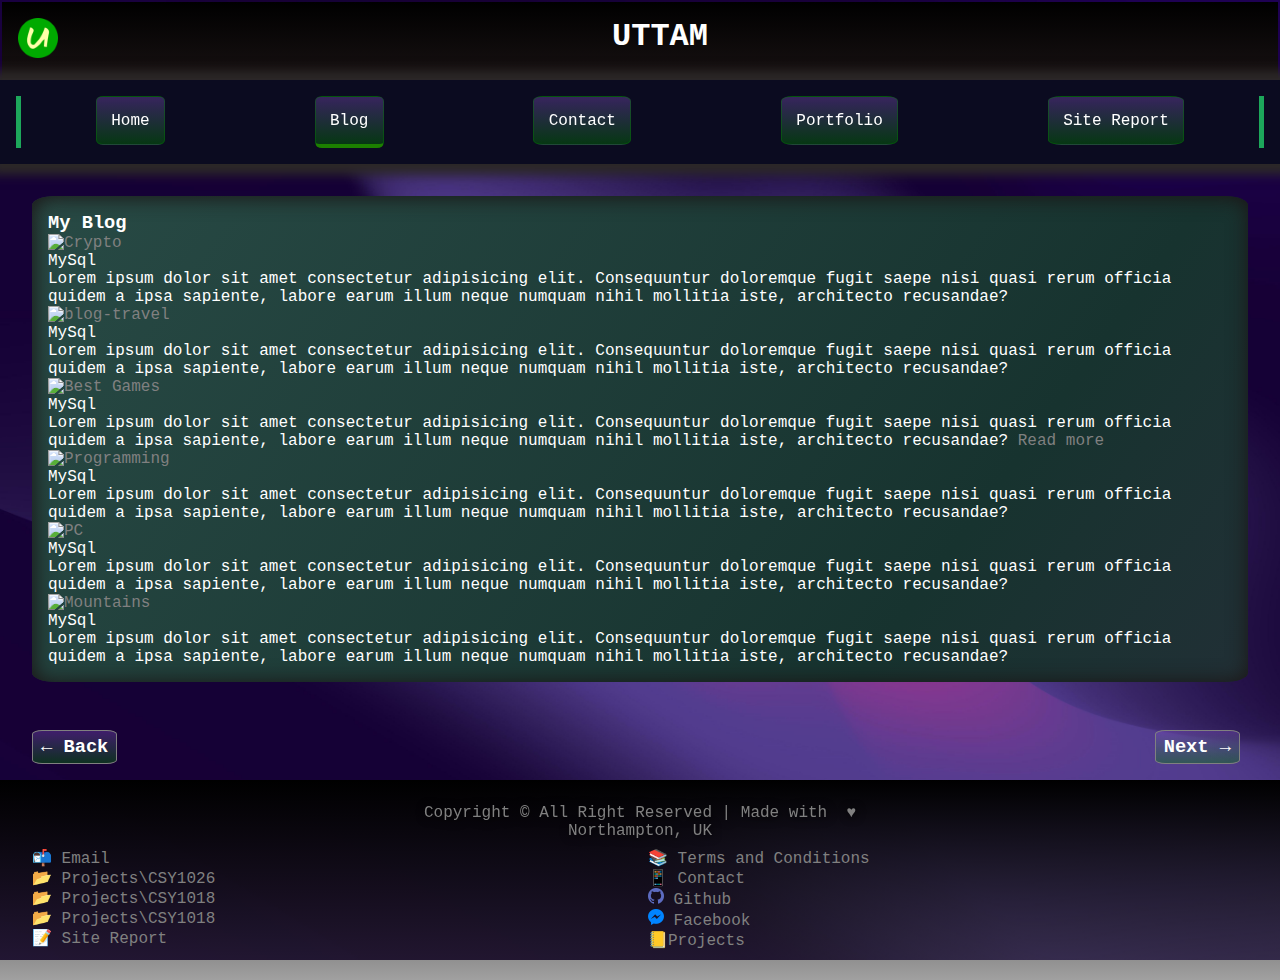
==== commit 9d680993: "added blog post in grid coloumn based" ====
--- a/blog.html
+++ b/blog.html
@@ -30,7 +30,7 @@
 <body class="blog">
     <!--Header of the page-->
     <header>
-        <h1>UTTAM</h1>
+     <a href="index.html"> <img src="images/Favicon/android-chrome-192x192.png" alt="LOGO"></a>  <h1>UTTAM</h1>
     </header>
     <!--NAVIGATION LISTS-->
     <nav class="links" id="show">
@@ -48,6 +48,63 @@
             &#10005;
         </a>
     </nav>
+<main class="mainbackward">
+    <section class="forward">
+        <h3>My Blog</h3>
+        <section class="blog-content">
+        <figure class="mysql">
+            <a href=""title="Blog_crypto"><img src="images/Blog-crypto.jpg" alt="Crypto"></a>
+            <figcaption>MySql</figcaption>
+            <figcaption>
+                Lorem ipsum dolor sit amet consectetur adipisicing elit. Consequuntur doloremque fugit saepe nisi quasi rerum officia quidem a ipsa sapiente, labore earum illum neque numquam nihil mollitia iste, architecto recusandae?
+               
+            </figcaption></figure> 
+            
+        
+        <figure class="mysql">
+            <a href=""title="Travel"><img src="images/blog-travel.jpg" alt="blog-travel"></a>
+            <figcaption>MySql</figcaption>
+            <figcaption>
+                Lorem ipsum dolor sit amet consectetur adipisicing elit. Consequuntur doloremque fugit saepe nisi quasi rerum officia quidem a ipsa sapiente, labore earum illum neque numquam nihil mollitia iste, architecto recusandae?
+            </figcaption>
+        </figure>
+        <figure class="mysql">
+            <a href=""title="Best Games"><img src="images/blog-games.jpg" alt="Best Games"></a>
+            <figcaption>MySql</figcaption>
+            <figcaption>
+                Lorem ipsum dolor sit amet consectetur adipisicing elit. Consequuntur doloremque fugit saepe nisi quasi rerum officia quidem a ipsa sapiente, labore earum illum neque numquam nihil mollitia iste, architecto recusandae? <a href="#read"> Read more</a>
+            </figcaption>
+        </figure>
+        <figure class="mysql">
+            <a href=""title="Programming lang="><img src="images/blog-programming.png" alt="Programming"></a>
+            <figcaption>MySql</figcaption>
+            <figcaption>
+                Lorem ipsum dolor sit amet consectetur adipisicing elit. Consequuntur doloremque fugit saepe nisi quasi rerum officia quidem a ipsa sapiente, labore earum illum neque numquam nihil mollitia iste, architecto recusandae? 
+            </figcaption>
+        </figure>
+        <figure class="mysql">
+            <a href=""title="pc"><img src="images/blog-pc.jpg" alt="PC"></a>
+            <figcaption>MySql</figcaption>
+            <figcaption>
+                Lorem ipsum dolor sit amet consectetur adipisicing elit. Consequuntur doloremque fugit saepe nisi quasi rerum officia quidem a ipsa sapiente, labore earum illum neque numquam nihil mollitia iste, architecto recusandae? 
+            </figcaption>
+        </figure>
+        <figure class="mysql">
+            <a href=""title="Mountains"><img src="images/blog_mountain.jpg" alt="Mountains"></a>
+            <figcaption>MySql</figcaption>
+            <figcaption>
+                Lorem ipsum dolor sit amet consectetur adipisicing elit. Consequuntur doloremque fugit saepe nisi quasi rerum officia quidem a ipsa sapiente, labore earum illum neque numquam nihil mollitia iste, architecto recusandae? 
+            </figcaption>
+        </figure>
+       
+        
+        </section>
+       
+
+           
+    </section>
+</main>
+
     <section class="nextbutton twobutton">
         <a href="index.html"> <h3> &#8592; Back </h3></a>
         <a href="contact.html"> <h3>Next &#8594;</h3></a>
--- a/main.css
+++ b/main.css
@@ -411,7 +411,7 @@
     font-size: 10px;
     margin-top: 1em;    
 }
-.portfolio  .forward figure img{
+.portfolio  .forward .top-page figure img{
 display: block;
 border-radius: 50%;
 object-fit: contain;
@@ -422,7 +422,7 @@
     /* border: 1px red solid; */
     box-shadow: 0.5px 0.5px 3.5px 1px #00FFFF;
     display: block;
-    width: 40%;
+    width: 80%;
     border-radius: 3px;
     padding: 0.1em;
     margin: 0.5em;
@@ -433,7 +433,7 @@
     display: block;
     width: 0%;
     position: relative;
-    animation: progress 5s ease-in-out 1s;
+    animation: progress 8s ease-in-out 1s;
 
 }
 .portfolio .html{width: 95%;}
@@ -447,11 +447,50 @@
     
    
 }
-.portfolio .progress-bar h3{
+.portfolio h3{
    word-wrap: break-word;
 } 
 .portfolio .progress-bar ul li{
     font-family:'Courier New', Courier, monospace;
     margin: 0.5em;
 
+}
+.portfolio .project-col{
+    margin-top: 1em;
+    display: grid;
+    grid-template-columns: repeat(1, minmax(0,50%)) 50%;
+}
+.portfolio .project-col figure a img{
+    width: 70%;
+    max-width: 90%;
+    display: block;
+    position: relative;
+    object-fit: contain;
+    filter: drop-shadow(1px 1px 5px #401e63);
+    border-radius: 4%;
+}
+.portfolio .project-col figure{
+    border: 1px solid grey;
+    padding: 0.3em;
+    margin: 1em; 
+    border-radius: 3%;
+    box-shadow: 0.1px 0.1px 10px #00ff443f;
+}
+.portfolio .project-col figure figcaption{
+    text-align: center;
+    font-size: .7rem;
+    color: wheat;
+}
+.portfolio .forward .qualification li a{
+ margin: 1em 0em 2em 1em;
+    color: #f5deb38b;
+   
+}
+.portfolio .forward .qualification{
+    margin-bottom: 2em;
+}
+.portfolio .forward .qualification li:hover{
+    cursor: pointer;
+    text-shadow: 2px 2px 10px rgb(241, 7, 190);
+    text-transform: uppercase;
 }--- a/desktop.css
+++ b/desktop.css
@@ -136,4 +136,8 @@
     grid-row: 1;
     grid-column: 2;   
     margin: 1em; 
+}
+.portfolio .project-col{
+    display: grid;
+    grid-template-columns: repeat(1, minmax(0,50%)) 50%;
 }--- a/mobile.css
+++ b/mobile.css
@@ -153,7 +153,7 @@
     
 }
 .contact input[type=submit]{
-    width: 25%;
+    width: 45%;
     margin: 3em auto;
     
 }
@@ -162,11 +162,11 @@
 }
 
 .contact input[type=date]{
-    width: 20%;
+    width: 45%;
 }
 .contact select{
     display: block;
-    width: 30%;
+    width: 45%;
 }
 .portfolio  .forward figure img{
     width: 40%;
@@ -182,4 +182,8 @@
 .portfolio .top-page{
     display: grid;
     grid-template-columns: minmax(0,100%);   
+}
+.portfolio .project-col{
+    display: grid;
+    grid-template-columns: repeat(1, minmax(0,100%));
 }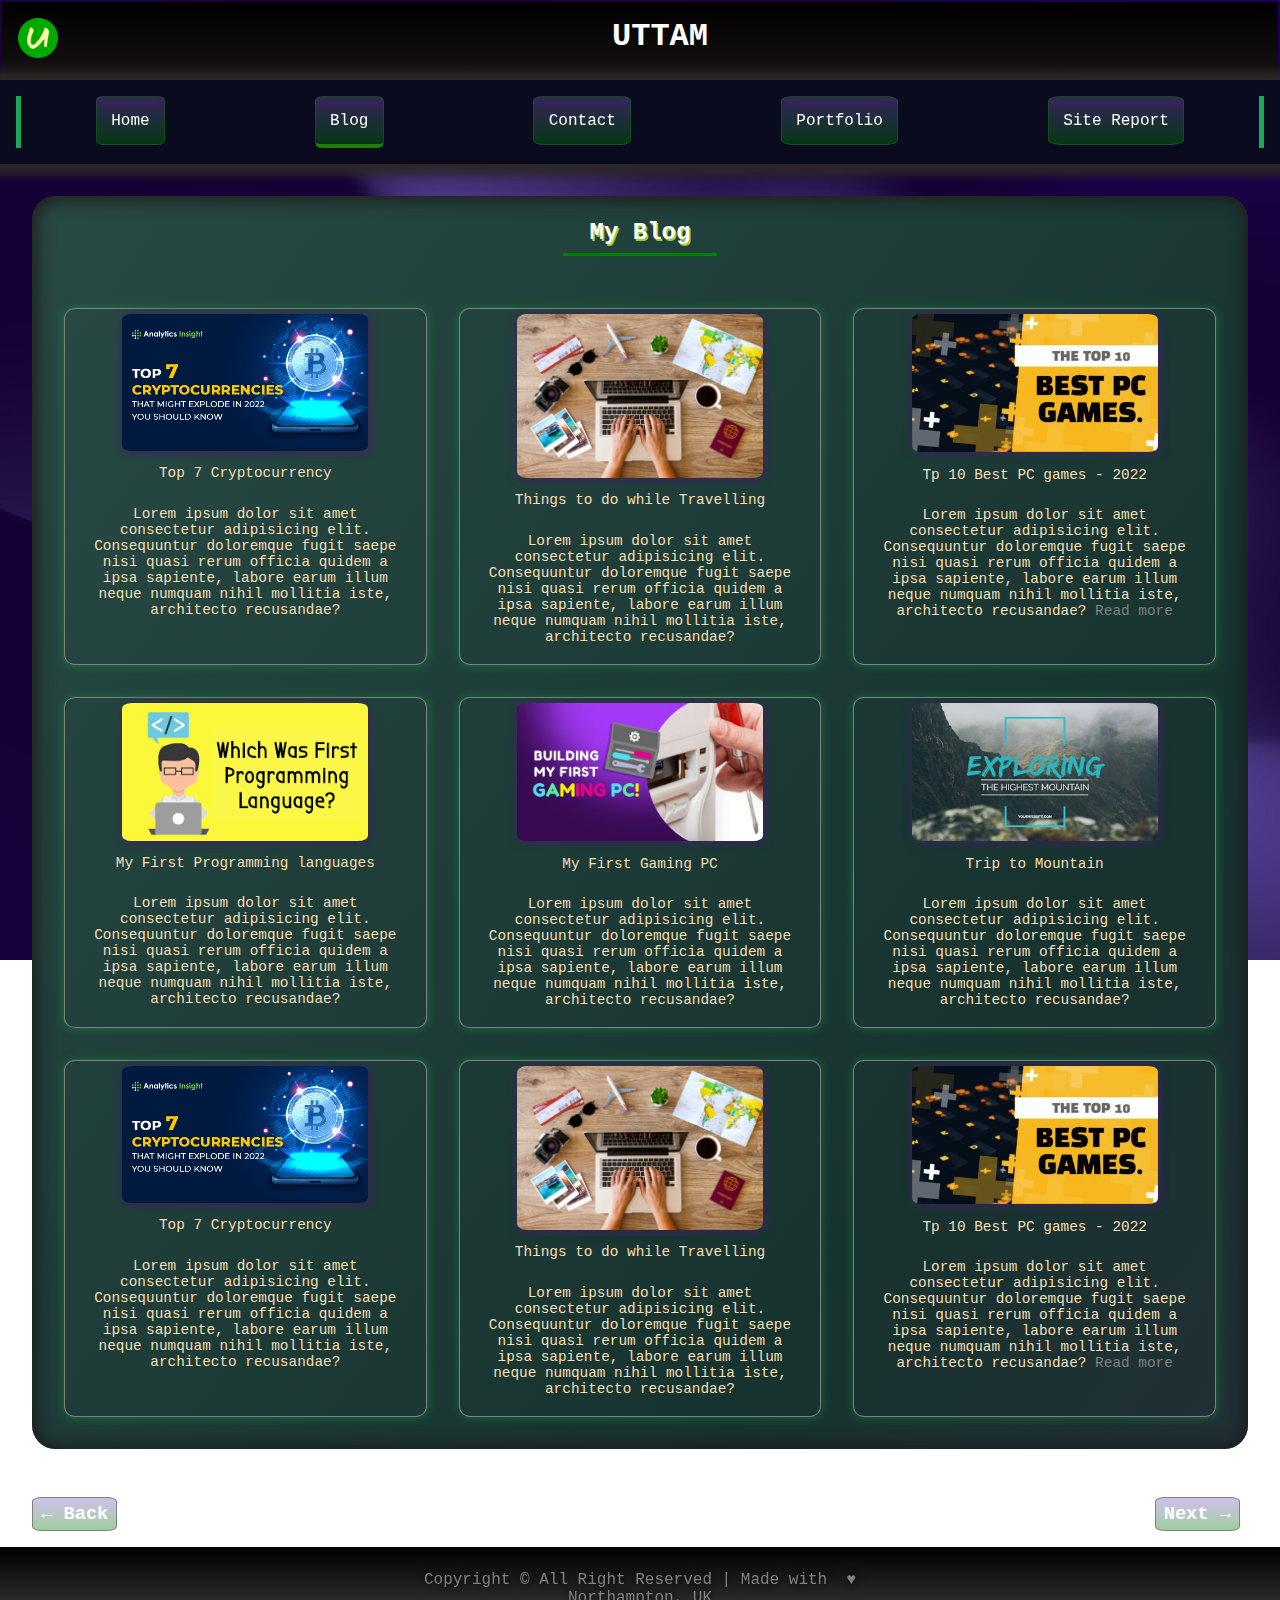
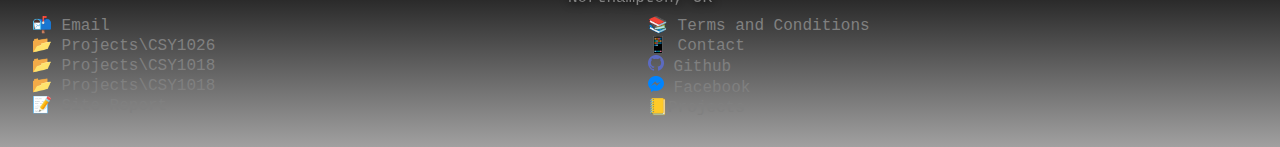
==== commit 2485f570: "added content on blog" ====
--- a/blog.html
+++ b/blog.html
@@ -52,51 +52,73 @@
     <section class="forward">
         <h3>My Blog</h3>
         <section class="blog-content">
-        <figure class="mysql">
+        <figure class="Crypto">
             <a href=""title="Blog_crypto"><img src="images/Blog-crypto.jpg" alt="Crypto"></a>
-            <figcaption>MySql</figcaption>
+            <figcaption>Top 7 Cryptocurrency</figcaption>
             <figcaption>
                 Lorem ipsum dolor sit amet consectetur adipisicing elit. Consequuntur doloremque fugit saepe nisi quasi rerum officia quidem a ipsa sapiente, labore earum illum neque numquam nihil mollitia iste, architecto recusandae?
                
             </figcaption></figure> 
             
         
-        <figure class="mysql">
+        <figure class="travel">
             <a href=""title="Travel"><img src="images/blog-travel.jpg" alt="blog-travel"></a>
-            <figcaption>MySql</figcaption>
+            <figcaption>Things to do while Travelling</figcaption>
             <figcaption>
                 Lorem ipsum dolor sit amet consectetur adipisicing elit. Consequuntur doloremque fugit saepe nisi quasi rerum officia quidem a ipsa sapiente, labore earum illum neque numquam nihil mollitia iste, architecto recusandae?
             </figcaption>
         </figure>
-        <figure class="mysql">
+        <figure class="best-games">
             <a href=""title="Best Games"><img src="images/blog-games.jpg" alt="Best Games"></a>
-            <figcaption>MySql</figcaption>
+            <figcaption>Tp 10 Best PC games - 2022</figcaption>
             <figcaption>
                 Lorem ipsum dolor sit amet consectetur adipisicing elit. Consequuntur doloremque fugit saepe nisi quasi rerum officia quidem a ipsa sapiente, labore earum illum neque numquam nihil mollitia iste, architecto recusandae? <a href="#read"> Read more</a>
             </figcaption>
         </figure>
-        <figure class="mysql">
+        <figure class="first-lang">
             <a href=""title="Programming lang="><img src="images/blog-programming.png" alt="Programming"></a>
-            <figcaption>MySql</figcaption>
+            <figcaption>My First Programming languages</figcaption>
             <figcaption>
                 Lorem ipsum dolor sit amet consectetur adipisicing elit. Consequuntur doloremque fugit saepe nisi quasi rerum officia quidem a ipsa sapiente, labore earum illum neque numquam nihil mollitia iste, architecto recusandae? 
             </figcaption>
         </figure>
-        <figure class="mysql">
+        <figure class="my-pc">
             <a href=""title="pc"><img src="images/blog-pc.jpg" alt="PC"></a>
-            <figcaption>MySql</figcaption>
+            <figcaption>My First Gaming PC</figcaption>
             <figcaption>
                 Lorem ipsum dolor sit amet consectetur adipisicing elit. Consequuntur doloremque fugit saepe nisi quasi rerum officia quidem a ipsa sapiente, labore earum illum neque numquam nihil mollitia iste, architecto recusandae? 
             </figcaption>
         </figure>
-        <figure class="mysql">
+        <figure class="mountain">
             <a href=""title="Mountains"><img src="images/blog_mountain.jpg" alt="Mountains"></a>
-            <figcaption>MySql</figcaption>
+            <figcaption>Trip to Mountain</figcaption>
             <figcaption>
                 Lorem ipsum dolor sit amet consectetur adipisicing elit. Consequuntur doloremque fugit saepe nisi quasi rerum officia quidem a ipsa sapiente, labore earum illum neque numquam nihil mollitia iste, architecto recusandae? 
             </figcaption>
         </figure>
-       
+        <figure class="Crypto">
+            <a href=""title="Blog_crypto"><img src="images/Blog-crypto.jpg" alt="Crypto"></a>
+            <figcaption>Top 7 Cryptocurrency</figcaption>
+            <figcaption>
+                Lorem ipsum dolor sit amet consectetur adipisicing elit. Consequuntur doloremque fugit saepe nisi quasi rerum officia quidem a ipsa sapiente, labore earum illum neque numquam nihil mollitia iste, architecto recusandae?
+               
+            </figcaption></figure> 
+            
+        
+        <figure class="travel">
+            <a href=""title="Travel"><img src="images/blog-travel.jpg" alt="blog-travel"></a>
+            <figcaption>Things to do while Travelling</figcaption>
+            <figcaption>
+                Lorem ipsum dolor sit amet consectetur adipisicing elit. Consequuntur doloremque fugit saepe nisi quasi rerum officia quidem a ipsa sapiente, labore earum illum neque numquam nihil mollitia iste, architecto recusandae?
+            </figcaption>
+        </figure>
+        <figure class="best-games">
+            <a href=""title="Best Games"><img src="images/blog-games.jpg" alt="Best Games"></a>
+            <figcaption>Tp 10 Best PC games - 2022</figcaption>
+            <figcaption>
+                Lorem ipsum dolor sit amet consectetur adipisicing elit. Consequuntur doloremque fugit saepe nisi quasi rerum officia quidem a ipsa sapiente, labore earum illum neque numquam nihil mollitia iste, architecto recusandae? <a href="#read"> Read more</a>
+            </figcaption>
+        </figure>
         
         </section>
        
--- a/main.css
+++ b/main.css
@@ -20,13 +20,20 @@
     /* font-size: 1rem; */
     min-height: 100vh;
     font-family:'Courier New', Courier, monospace;
-    background-image: url('images/img.jpg');
+    background-image: url('images/img.jpg'), linear-gradient(336deg, #34433f, #1c5191, #308260, #6f34a6); 
     background-attachment: fixed;
     background-size: cover;
     background-repeat: no-repeat;
     color: var(--text-darkMode-color);
-
-}
+    animation: AnimationName 15s ease infinite;
+}
+
+@keyframes AnimationName {
+    0%{background-position:0% 30%}
+    50%{background-position:30% 20%}
+    100%{background-position:0% 30%}
+}
+
 li{
     list-style: none;
 }
@@ -162,7 +169,9 @@
     border-radius: 2em;
 
 }
-
+sup{
+    color: red;
+}
 .home article h3 {
     text-align: center;
     width: 90%;
@@ -189,6 +198,7 @@
     height: auto;
     margin-left: auto;
     margin-right: auto;
+    filter: drop-shadow(1px 1px 5px rgb(44, 124, 121));
 }
 
 .home .indexAside img:hover {
@@ -225,7 +235,8 @@
     justify-content: space-between;
     margin: 1em 0em 0em 1em;
 }
-.contact .mainbackward, .portfolio .mainbackward{
+                /* mainbackward */
+.mainbackward{
     margin: 1.5em;
     min-width: 0;
 }
@@ -252,7 +263,7 @@
 
   box-shadow: 1px 1px 20px 1px rgb(27, 22, 22) inset  ;
 }
-.contact .forward{
+.contact .forward,.blog .forward{
     display: grid;
     grid-template-columns: minmax(0,100%);
 }
@@ -348,32 +359,31 @@
     
 }
 
-.contact input[type=text],input[type=tel],input[type=submit]{
+.contact input[type="text"],input[type="tel"],input[type=submit]{
     text-shadow: 1px 1px grey;
     display: block;
     margin: 0.5em;
-    
-    
-}
-.contact input[type=submit]{
+    border-radius: 7px;
+    
+}
+.contact input[type="submit"]{
     text-align: center;
     align-items: center;
     border-radius: 5%;
     background: linear-gradient(rgba(133, 81, 201, 0.363), rgba(0, 128, 0, 0.384));
     color: white;
     border: 1px solid grey ;
-    
-
-    
-}
-.contact input[type=submit]:hover{
+    border-radius: 7px;
+    
+}
+.contact input[type="submit"]:hover{
     cursor: pointer;
     background: linear-gradient(rgba(0, 128, 0, 0.384), rgba(133, 81, 201, 0.363));
     box-shadow: -3px -4px 10px green;
     transition: .3s ease;
     transform: scale(0.9);
 }
-.contact input[type=radio]{
+.contact input[type="radio"]{
     text-shadow: 1px 1px grey;
     display: inline-block;
  
@@ -384,24 +394,28 @@
 }
 
 
-.contact input[type=date]{
+.contact input[type="date"]{
     display: block;
     background: #e3e1dd;
     text-shadow: 1px 1px grey;    
-    width: 50%;
+    width: 50%;border-radius: 5px;
 }
 
 .contact select{
     display: inline-block;
     text-shadow: 0.5px 0.5px grey;
     width: 50%;  
-}
-.contact .textarea{
-    display: block;
-    width: 10%;
+    border-radius: 7px;
+}
+.contact .textarea, .contact textarea{
+    display: block;
+    width: 70%;
+    height: 80px;
 padding: 0.2em;
-}
-.portfolio .forward{
+border-radius: 7px;
+}
+        /* forward */
+.portfolio .forward,.blog .forward{
     display: grid;
     grid-template-columns: minmax(0,100%);
 }
@@ -458,7 +472,7 @@
 .portfolio .project-col{
     margin-top: 1em;
     display: grid;
-    grid-template-columns: repeat(1, minmax(0,50%)) 50%;
+    grid-template-columns: repeat(3, minmax(0,100%));
 }
 .portfolio .project-col figure a img{
     width: 70%;
@@ -476,10 +490,14 @@
     border-radius: 3%;
     box-shadow: 0.1px 0.1px 10px #00ff443f;
 }
-.portfolio .project-col figure figcaption{
-    text-align: center;
-    font-size: .7rem;
+
+.portfolio .project-col figure figcaption, .blog .blog-content figcaption {
+    text-align: center;
+    font-size: .9rem;
     color: wheat;
+    margin:.3em;
+    padding: .7em;
+    word-wrap: break-word;
 }
 .portfolio .forward .qualification li a{
  margin: 1em 0em 2em 1em;
@@ -493,4 +511,46 @@
     cursor: pointer;
     text-shadow: 2px 2px 10px rgb(241, 7, 190);
     text-transform: uppercase;
+}
+.blog .blog-content{
+    display: grid;
+    grid-template-columns: repeat(3, minmax(0,100%));
+
+}
+.blog .forward>h3{
+    font-size: x-large;
+    text-align: center;
+    padding: .3em;
+    border-bottom: 3px solid green;
+width: 13%;
+margin-right: auto;
+margin-left: auto;
+    margin-bottom: 1.5em;
+    text-shadow: 1.5px 1.5px yellowgreen;
+}
+
+
+.blog .blog-content img{
+    width: 70%;
+    max-width: 90%;
+    display: block;
+    position: relative;
+    object-fit: contain;
+    filter: drop-shadow(1px 1px 5px #401e63);
+    border-radius: 4%;
+    margin-left: auto;
+    margin-right: auto;
+}
+.blog .blog-content figure{
+    border: 1px solid grey;
+    padding: 0.3em;
+    margin: 1em; 
+    border-radius: 3%;
+    box-shadow: 0.1px 0.1px 10px #00ff443f;
+}
+.blog .blog-content figure:hover, .portfolio .forward figure:hover{
+    cursor: pointer;
+    transform: scale(1.03);
+    transition: transform .2s ;
+    
 }--- a/desktop.css
+++ b/desktop.css
@@ -74,7 +74,7 @@
     min-width: 0;
 }
 
-.contact .forward , .portfolio .forward{
+.contact .forward , .portfolio .forward, .blog .forward{
     width: 100%;
     min-height: 10vh;
     height: 100%;
@@ -95,27 +95,35 @@
     grid-column: 2;
     margin-left: 0.5em;
 }
-.contact input[type=text],input[type=tel],input[type=submit]{
+.contact input[type="text"],input[type="tel"],input[type="submit"]{
     width: 70%;
     margin: 0.5em;
     padding: 0.5em;
     
 }
-.contact input[type=submit]{
-    width: 20%;
+.contact input[type="submit"]{
+    width: 40%;
     margin: 3em auto;
     
 }
-.contact input[type=radio]{
+.contact input[type="radio"]{
     width: 6%;
 }
 
-.contact input[type=date]{
+.contact input[type="date"]{
     width: 30%;
 }
 .contact select{
     display: block;
     width: 40%;
+}
+@media  screen and (max-width:1000px) {
+    .blog .blog-content{ grid-template-columns: repeat(2, minmax(0,100%));}
+
+}
+@media  screen and (max-width:1000px) {
+    .portfolio .project-col{ grid-template-columns: repeat(2, minmax(0,100%));}
+
 }
 .portfolio .top-page{
     display: grid;
@@ -125,7 +133,7 @@
     max-width:60%;
     width:50%;
     margin-left: auto;
-margin-right: auto;
+    margin-right: auto;
 }
 .portfolio .figure{
     grid-column: 1;
@@ -137,7 +145,3 @@
     grid-column: 2;   
     margin: 1em; 
 }
-.portfolio .project-col{
-    display: grid;
-    grid-template-columns: repeat(1, minmax(0,50%)) 50%;
-}--- a/mobile.css
+++ b/mobile.css
@@ -152,16 +152,16 @@
     padding: 0.5em;
     
 }
-.contact input[type=submit]{
+.contact input[type="submit"]{
     width: 45%;
-    margin: 3em auto;
+    margin: 3em;
     
 }
-.contact input[type=radio]{
+.contact input[type="radio"]{
     width: 5%;
 }
 
-.contact input[type=date]{
+.contact input[type="date"]{
     width: 45%;
 }
 .contact select{
@@ -186,4 +186,13 @@
 .portfolio .project-col{
     display: grid;
     grid-template-columns: repeat(1, minmax(0,100%));
-}+}
+.blog .blog-content figure img{
+    width: 40%;
+    max-width: 40%;
+    margin-left: auto;
+    margin-right: auto;}
+
+.blog .blog-content{ 
+    grid-template-columns: repeat(1, minmax(0,100%));
+}
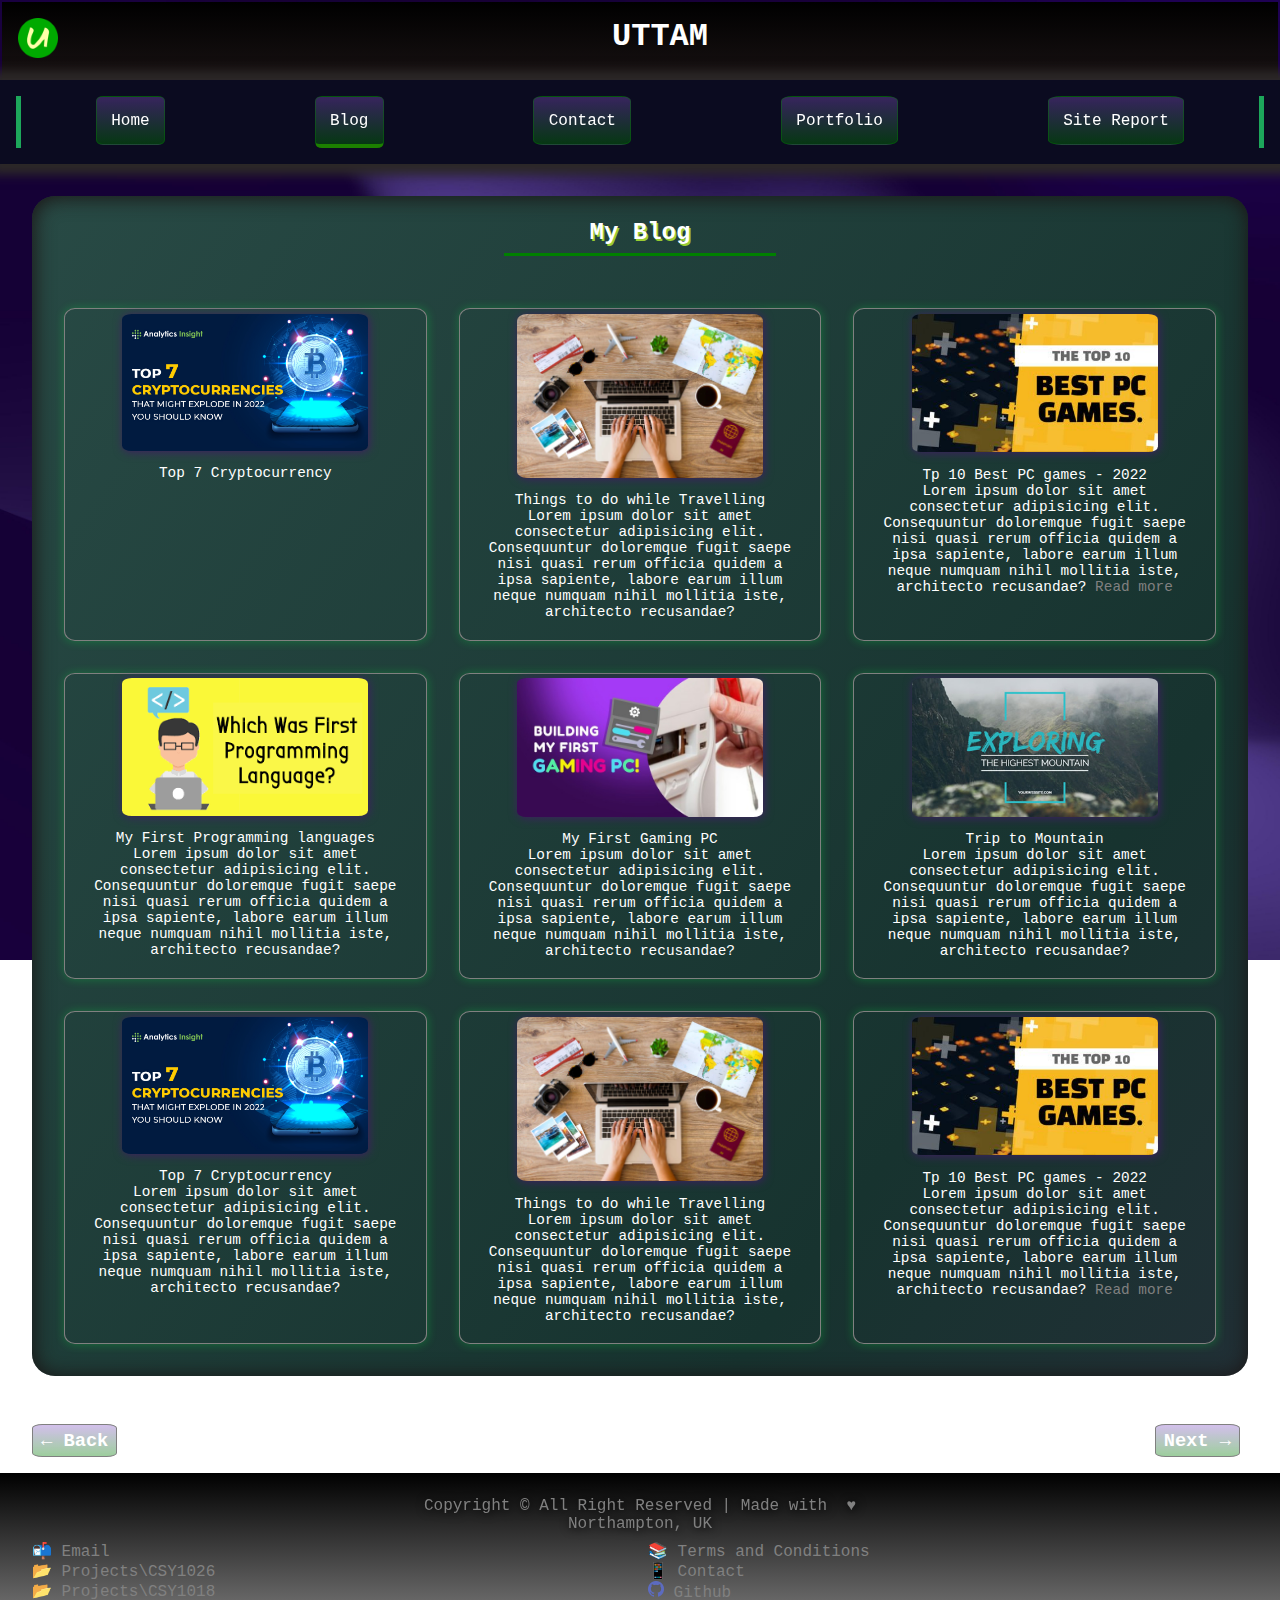
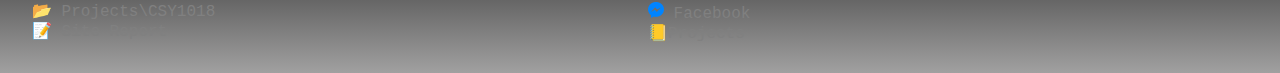
==== commit b2283aaa: "improved validation error" ====
--- a/blog.html
+++ b/blog.html
@@ -36,7 +36,7 @@
     <nav class="links" id="show">
         <ul class="navlist">
             <li class="lists Lhome"> <a href="index.html">Home</a></li>
-            <li class="lists Lblog"><a class="active"href="blog.html">Blog</a></li>
+            <li class="lists Lblog"><a class="active" href="blog.html">Blog</a></li>
             <li class="lists Lcontact"><a href="contact.html">Contact</a></li>
             <li class="lists Lportfolio"><a href="portfolio.html">Portfolio</a></li>
             <li class="lists Lsite"><a href="site-report.html">Site Report</a></li>
@@ -51,76 +51,82 @@
 <main class="mainbackward">
     <section class="forward">
         <h3>My Blog</h3>
-        <section class="blog-content">
+        <div class="blog-content">
         <figure class="Crypto">
-            <a href=""title="Blog_crypto"><img src="images/Blog-crypto.jpg" alt="Crypto"></a>
-            <figcaption>Top 7 Cryptocurrency</figcaption>
+            <a href="" title="Blog_crypto"><img src="images/Blog-crypto.jpg" alt="Crypto"></a>
             <figcaption>
-                Lorem ipsum dolor sit amet consectetur adipisicing elit. Consequuntur doloremque fugit saepe nisi quasi rerum officia quidem a ipsa sapiente, labore earum illum neque numquam nihil mollitia iste, architecto recusandae?
-               
-            </figcaption></figure> 
+               <p>Top 7 Cryptocurrency</p> 
+            
+             
+        </figcaption>
+            </figure> 
             
         
         <figure class="travel">
-            <a href=""title="Travel"><img src="images/blog-travel.jpg" alt="blog-travel"></a>
-            <figcaption>Things to do while Travelling</figcaption>
+            <a href="" title="Travel"><img src="images/blog-travel.jpg" alt="blog-travel"></a>
             <figcaption>
-                Lorem ipsum dolor sit amet consectetur adipisicing elit. Consequuntur doloremque fugit saepe nisi quasi rerum officia quidem a ipsa sapiente, labore earum illum neque numquam nihil mollitia iste, architecto recusandae?
-            </figcaption>
+               <p>Things to do while Travelling</p> 
+        
+             <p>  Lorem ipsum dolor sit amet consectetur adipisicing elit. Consequuntur doloremque fugit saepe nisi quasi rerum officia quidem a ipsa sapiente, labore earum illum neque numquam nihil mollitia iste, architecto recusandae?
+            </p>  </figcaption>
         </figure>
         <figure class="best-games">
-            <a href=""title="Best Games"><img src="images/blog-games.jpg" alt="Best Games"></a>
-            <figcaption>Tp 10 Best PC games - 2022</figcaption>
-            <figcaption>
-                Lorem ipsum dolor sit amet consectetur adipisicing elit. Consequuntur doloremque fugit saepe nisi quasi rerum officia quidem a ipsa sapiente, labore earum illum neque numquam nihil mollitia iste, architecto recusandae? <a href="#read"> Read more</a>
-            </figcaption>
+            <a href="" title="Best Games"><img src="images/blog-games.jpg" alt="Best Games"></a>
+            <figcaption><p> Tp 10 Best PC games - 2022</p>
+        
+              <p> Lorem ipsum dolor sit amet consectetur adipisicing elit. Consequuntur doloremque fugit saepe nisi quasi rerum officia quidem a ipsa sapiente, labore earum illum neque numquam nihil mollitia iste, architecto recusandae? <a href="#read"> Read more</a>
+              </p>  </figcaption> 
         </figure>
         <figure class="first-lang">
-            <a href=""title="Programming lang="><img src="images/blog-programming.png" alt="Programming"></a>
-            <figcaption>My First Programming languages</figcaption>
-            <figcaption>
-                Lorem ipsum dolor sit amet consectetur adipisicing elit. Consequuntur doloremque fugit saepe nisi quasi rerum officia quidem a ipsa sapiente, labore earum illum neque numquam nihil mollitia iste, architecto recusandae? 
-            </figcaption>
+            <a href="" title="Programming lang="><img src="images/blog-programming.png" alt="Programming"></a>
+            <figcaption><p>My First Programming languages</p> 
+        
+             <p>  Lorem ipsum dolor sit amet consectetur adipisicing elit. Consequuntur doloremque fugit saepe nisi quasi rerum officia quidem a ipsa sapiente, labore earum illum neque numquam nihil mollitia iste, architecto recusandae? 
+            </p>   </figcaption>
         </figure>
         <figure class="my-pc">
-            <a href=""title="pc"><img src="images/blog-pc.jpg" alt="PC"></a>
-            <figcaption>My First Gaming PC</figcaption>
-            <figcaption>
-                Lorem ipsum dolor sit amet consectetur adipisicing elit. Consequuntur doloremque fugit saepe nisi quasi rerum officia quidem a ipsa sapiente, labore earum illum neque numquam nihil mollitia iste, architecto recusandae? 
-            </figcaption>
+            <a href="" title="pc"><img src="images/blog-pc.jpg" alt="PC"></a>
+            <figcaption><p> My First Gaming PC</p>
+        
+              <p> Lorem ipsum dolor sit amet consectetur adipisicing elit. Consequuntur doloremque fugit saepe nisi quasi rerum officia quidem a ipsa sapiente, labore earum illum neque numquam nihil mollitia iste, architecto recusandae? 
+            </p>   </figcaption>  
         </figure>
         <figure class="mountain">
-            <a href=""title="Mountains"><img src="images/blog_mountain.jpg" alt="Mountains"></a>
-            <figcaption>Trip to Mountain</figcaption>
-            <figcaption>
-                Lorem ipsum dolor sit amet consectetur adipisicing elit. Consequuntur doloremque fugit saepe nisi quasi rerum officia quidem a ipsa sapiente, labore earum illum neque numquam nihil mollitia iste, architecto recusandae? 
-            </figcaption>
+            <a href="" title="Mountains"><img src="images/blog_mountain.jpg" alt="Mountains"></a>
+            <figcaption><p>Trip to Mountain</p> 
+        
+               <p> Lorem ipsum dolor sit amet consectetur adipisicing elit. Consequuntur doloremque fugit saepe nisi quasi rerum officia quidem a ipsa sapiente, labore earum illum neque numquam nihil mollitia iste, architecto recusandae? 
+            </p> </figcaption>
         </figure>
         <figure class="Crypto">
-            <a href=""title="Blog_crypto"><img src="images/Blog-crypto.jpg" alt="Crypto"></a>
-            <figcaption>Top 7 Cryptocurrency</figcaption>
+            <a href="" title="Blog_crypto"><img src="images/Blog-crypto.jpg" alt="Crypto"></a>
             <figcaption>
-                Lorem ipsum dolor sit amet consectetur adipisicing elit. Consequuntur doloremque fugit saepe nisi quasi rerum officia quidem a ipsa sapiente, labore earum illum neque numquam nihil mollitia iste, architecto recusandae?
-               
-            </figcaption></figure> 
+                <p>Top 7 Cryptocurrency</p>
+        
+<p>                Lorem ipsum dolor sit amet consectetur adipisicing elit. Consequuntur doloremque fugit saepe nisi quasi rerum officia quidem a ipsa sapiente, labore earum illum neque numquam nihil mollitia iste, architecto recusandae?
+</p> 
+           </figcaption> 
+            </figure> 
             
         
         <figure class="travel">
-            <a href=""title="Travel"><img src="images/blog-travel.jpg" alt="blog-travel"></a>
-            <figcaption>Things to do while Travelling</figcaption>
+            <a href="" title="Travel"><img src="images/blog-travel.jpg" alt="blog-travel"></a>
             <figcaption>
-                Lorem ipsum dolor sit amet consectetur adipisicing elit. Consequuntur doloremque fugit saepe nisi quasi rerum officia quidem a ipsa sapiente, labore earum illum neque numquam nihil mollitia iste, architecto recusandae?
-            </figcaption>
+                 <p>Things to do while Travelling</p> 
+        
+              <p> Lorem ipsum dolor sit amet consectetur adipisicing elit. Consequuntur doloremque fugit saepe nisi quasi rerum officia quidem a ipsa sapiente, labore earum illum neque numquam nihil mollitia iste, architecto recusandae?
+            </p>    </figcaption>
         </figure>
         <figure class="best-games">
-            <a href=""title="Best Games"><img src="images/blog-games.jpg" alt="Best Games"></a>
-            <figcaption>Tp 10 Best PC games - 2022</figcaption>
+            <a href="" title="Best Games"><img src="images/blog-games.jpg" alt="Best Games"></a>
             <figcaption>
-                Lorem ipsum dolor sit amet consectetur adipisicing elit. Consequuntur doloremque fugit saepe nisi quasi rerum officia quidem a ipsa sapiente, labore earum illum neque numquam nihil mollitia iste, architecto recusandae? <a href="#read"> Read more</a>
-            </figcaption>
+                <p>Tp 10 Best PC games - 2022</p>
+        
+             <p>   Lorem ipsum dolor sit amet consectetur adipisicing elit. Consequuntur doloremque fugit saepe nisi quasi rerum officia quidem a ipsa sapiente, labore earum illum neque numquam nihil mollitia iste, architecto recusandae? <a href="#read"> Read more</a>
+            </p></figcaption>
         </figure>
         
-        </section>
+        </div>
        
 
            
@@ -145,8 +151,8 @@
 <ul class="ul2">
     <li class="foot2"><a href="">📚 Terms and Conditions</a></li>
     <li class="foot2"><a href="">📱 Contact</a></li>
-    <li class="foot2"><a href=""><img src="images/github.png"> Github</a></li>
-    <li class="foot2"><a href=""><img src="images/messenger.png"> Facebook</a></li>
+    <li class="foot2"><a href=""><img src="images/github.png" alt="github"> Github</a></li>
+    <li class="foot2"><a href=""><img src="images/messenger.png" alt="facebook"> Facebook</a></li>
     <li class="foot2"><a href="">📒Projects</a></li>
 </ul>
     </footer>
--- a/main.css
+++ b/main.css
@@ -308,7 +308,8 @@
     display: flex;
 }
 .contact .contact-logo a:hover{
-    transform: scale(1.1);
+    filter: drop-shadow(4px 5px 10px rgb(185, 153, 10));
+
 }
 .contact .contact-logo a{
     animation: move 4s ease-in-out infinite;
@@ -342,15 +343,18 @@
 }
 .contact .information li{
     list-style: none;
-    margin: 0.5em;
+    margin-top: 1.5em;
     word-wrap: break-word;
+    padding: .5em;
 }
 .contact .information li a{
     color:#ccd1af;
-
-
 margin: 0.3em auto;
 }
+.contact .information li a:hover{
+    filter: drop-shadow(2px 2.5px 12px  rgb(157, 255, 0));
+}
+
 .contact .form-main{
     margin: 2em;
 }
@@ -494,15 +498,14 @@
 .portfolio .project-col figure figcaption, .blog .blog-content figcaption {
     text-align: center;
     font-size: .9rem;
-    color: wheat;
+    color: #ffffff;
     margin:.3em;
     padding: .7em;
     word-wrap: break-word;
 }
 .portfolio .forward .qualification li a{
  margin: 1em 0em 2em 1em;
-    color: #f5deb38b;
-   
+color: #f7f7f7f3;
 }
 .portfolio .forward .qualification{
     margin-bottom: 2em;
@@ -522,7 +525,7 @@
     text-align: center;
     padding: .3em;
     border-bottom: 3px solid green;
-width: 13%;
+width: 23%;
 margin-right: auto;
 margin-left: auto;
     margin-bottom: 1.5em;
--- a/mobile.css
+++ b/mobile.css
@@ -6,8 +6,8 @@
 .current-text::after{
     position: relative;
     left: 40vw;
-    text-align: center;
     pointer-events: none;
+    color: #ffffff;
 }
  .home .current-text::after{
     content: 'HOME';
@@ -32,8 +32,8 @@
     text-decoration: none;
     list-style-type: none;
     position: relative;
-    text-align: left;
-    left: 40%;
+    text-align: center;
+    left: 20%;
     top: 17%;
     margin: 1em;
     scroll-behavior: smooth;
@@ -120,8 +120,10 @@
     color: white;
     text-shadow: 2px 1px;
     font-size: 1.5em;
-}
-.hamicon:hover{
+    box-shadow: .5px .5px 5px 5px rgb(30, 26, 61);
+    border-radius: 50%;
+}
+.hamicon::before:hover{
     transform: scale(1.1);
 }
 nav .close-icon {
@@ -196,3 +198,7 @@
 .blog .blog-content{ 
     grid-template-columns: repeat(1, minmax(0,100%));
 }
+.blog .forward>h3{
+    font-size: large;
+    width: 45%;
+}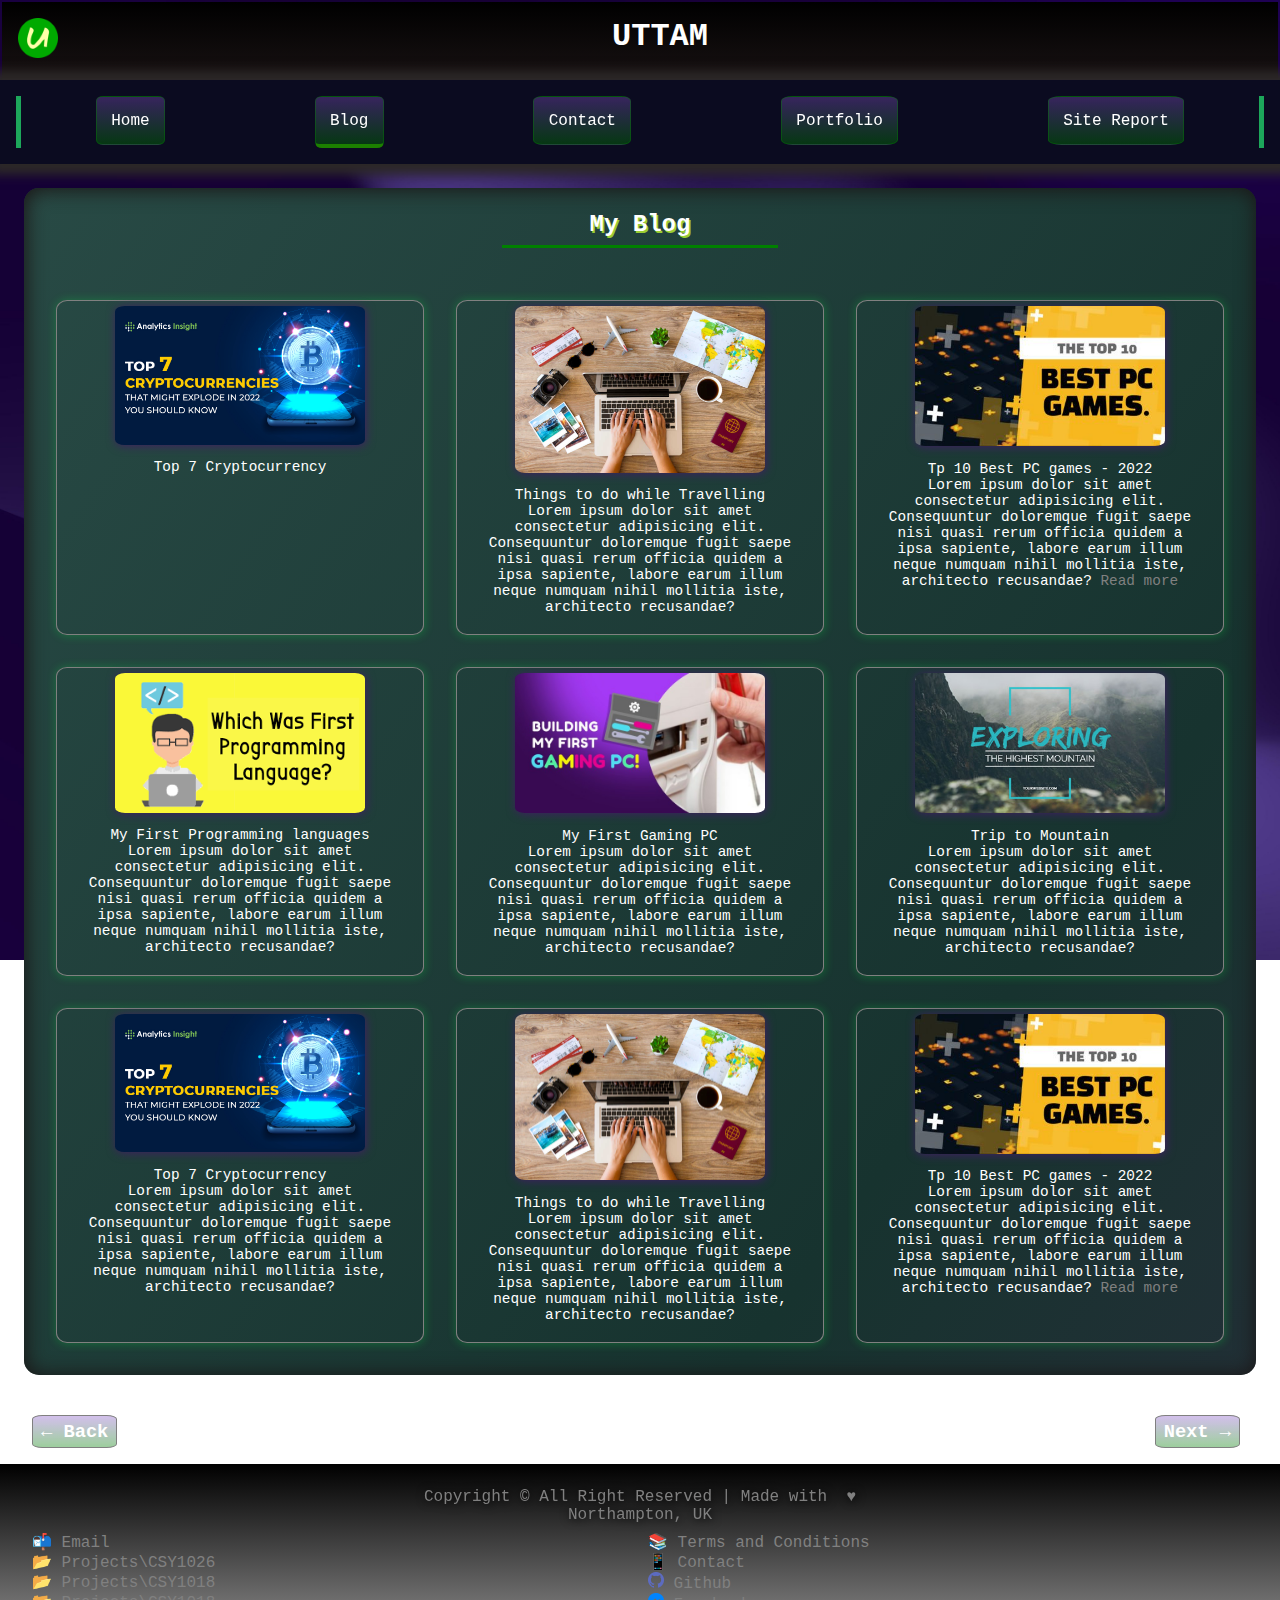
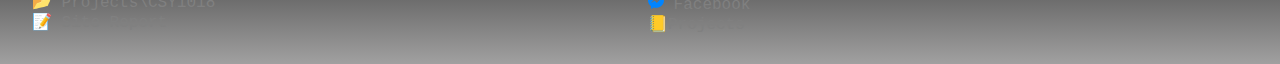
==== commit 86c38db3: "addeed footer <a> tag links" ====
--- a/blog.html
+++ b/blog.html
@@ -7,6 +7,7 @@
     <link rel="icon" type="image/png" sizes="32x32" href="images/Favicon/favicon-32x32.png">
     <link rel="icon" type="image/png" sizes="16x16" href="images/Favicon/favicon-16x16.png">
     <!--favicon end-->
+    <meta name="description" content="Author:Uttam, My first portfolio site using html and css only">
     <meta charset="UTF-8">
     <meta http-equiv="X-UA-Compatible" content="IE=edge">
     <meta name="viewport" content="width=device-width, initial-scale=1.0">
@@ -142,18 +143,18 @@
             Made with &nbsp;<em> &hearts; </em></p>
         <p class="address-Footer">Northampton, UK</p>
        <ul class="ul1">
-    <li class="foot"><a href="">📬 Email</a></li>
-    <li class="foot"><a href="">📂 Projects\CSY1026</a></li>
-    <li class="foot"><a href="">📂 Projects\CSY1018</a></li>
-    <li class="foot"><a href="">📂 Projects\CSY1018</a></li>
-    <li class="foot"><a href="">📝 Site Report</a></li>
+    <li class="foot"><a href="mailto:uttam1thakur@gmail.com?subject=portfolio-Contact_US_Form">📬 Email</a></li>
+    <li class="foot"><a href="portfolio.html">📂 Projects\CSY1026</a></li>
+    <li class="foot"><a href="portfolio.html">📂 Projects\CSY1018</a></li>
+    <li class="foot"><a href="portfolio.html">📂 Projects\CSY1018</a></li>
+    <li class="foot"><a href="site-report.html">📝 Site Report</a></li>
 </ul>   
 <ul class="ul2">
-    <li class="foot2"><a href="">📚 Terms and Conditions</a></li>
-    <li class="foot2"><a href="">📱 Contact</a></li>
-    <li class="foot2"><a href=""><img src="images/github.png" alt="github"> Github</a></li>
-    <li class="foot2"><a href=""><img src="images/messenger.png" alt="facebook"> Facebook</a></li>
-    <li class="foot2"><a href="">📒Projects</a></li>
+    <li class="foot2"><a href="https://github.com/Uttam1211/CSY1018/blob/master/CODE_OF_CONDUCT.md" target="_blank">📚 Terms and Conditions</a></li>
+    <li class="foot2"><a href="contact.html">📱 Contact</a></li>
+    <li class="foot2"><a href="https://github.com/Uttam1211" target="_blank"><img src="images/github.png" alt="github"> Github</a></li>
+    <li class="foot2"><a href="https://en-gb.facebook.com/" target="_blank"><img src="images/messenger.png" alt="facebook"> Facebook</a></li>
+    <li class="foot2"><a href="portfolio.html">📒Projects</a></li>
 </ul>
     </footer>
 
--- a/main.css
+++ b/main.css
@@ -96,7 +96,10 @@
     text-decoration: none;
     color: var(--text-grey);
 }
-
+footer .ul2 img{
+    width: 16px;
+    height: 16px;
+}
  footer ul {
      display: flex;
      justify-content:flex-start;
@@ -254,7 +257,7 @@
 
 .forward{
  box-shadow: 1px 1px 12px 5px rgb(27, 22, 22);
- border-radius: 1.9%;
+ border-radius: 15px;
   padding: 1em;
   z-index:5;
   background: linear-gradient(126deg,#284a45,#17332f,#352843,#1d3b48,#8c5f95);
@@ -556,4 +559,82 @@
     transform: scale(1.03);
     transition: transform .2s ;
     
+}
+.site-report .forward{
+    display: grid;
+    grid-template-columns: 1fr minmax(0,85%);
+    grid-template-areas: "rRight rLeft"
+}
+.site-report .forward .reportLeft{
+    margin: 1em;
+    padding: 0em 1em;
+    grid-area: rLeft;
+    border-left: 2px solid green;
+}
+.site-report .forward .reportLeft section img{
+    width: 300px;
+    height: 10%;
+    border-radius: 10px;
+    filter: drop-shadow(1px 1px 5px rgb(95, 29, 194));
+    padding: .5em;
+}
+
+.site-report .forward .stickyright{
+   grid-area: rRight;
+   border: 3px solid grey;
+   border-radius: 12px;  
+   box-shadow: 1px 1px 10px rgb(82, 91, 68);
+
+}
+.site-report .forward .stickyright ul li {
+    margin: 1em;
+    padding: 1em;
+    word-wrap: break-word;
+}
+.site-report .forward .reportLeft section{
+    margin: 1em;
+    padding: 1em;
+    border-bottom: 1px dashed grey;
+    
+}
+.site-report .forward .reportLeft section h3{
+    padding: 1em;
+    margin: .5em;
+    text-shadow: 1px 3px rgb(109, 50, 205);
+
+}
+.site-report .forward .reportLeft section>h2{
+    text-align: center;
+    text-shadow: 1px 3px rgb(50, 104, 205);
+}
+.site-report .forward .reportLeft section details{
+    padding: 1em;
+    margin: .5em;
+    border:1px solid grey;
+    border-radius: 12px;
+}
+.site-report .forward .reportLeft section details summary{
+    font-size: larger;
+}
+.site-report .forward .reportLeft section details:hover{
+    cursor: pointer;
+    text-shadow: 2px 2px 10px rgb(241, 7, 190);
+    color: yellow;
+    background-color: #17332f;
+}
+.site-report .forward a{
+    color: wheat;
+}
+.site-report .forward .stickyright  li:hover{
+    text-shadow: 3px 3px 20px rgb(226, 22, 192);
+background-color: #000000;
+border-radius: 12px;
+}
+.site-report .forward .reportLeft li{
+    margin: .5em;
+    padding: .3em;
+}
+.site-report .forward .reportLeft li a:hover{
+    text-shadow: 3px 3px 20px rgb(226, 22, 192);
+background-color: #000000;
 }--- a/desktop.css
+++ b/desktop.css
@@ -44,17 +44,17 @@
 .lists:hover {
     color: green;
 }
-main{
+.home main{
     min-width: 769px;
     min-height: 0;
 overflow-x: hidden;
 }
-main article{
+.home main article{
     min-width: 0;
 }
 
 
-main .indexAside{
+.home main .indexAside{
     min-width: 0;
 }
 
@@ -69,12 +69,8 @@
     cursor: pointer;
     animation: shake 1s alternate infinite;
 } */
-.mainbackward{
-    margin: 2em;
-    min-width: 0;
-}
 
-.contact .forward , .portfolio .forward, .blog .forward{
+.forward {
     width: 100%;
     min-height: 10vh;
     height: 100%;
@@ -145,3 +141,9 @@
     grid-column: 2;   
     margin: 1em; 
 }
+.site-report .forward .stickyright aside{
+    padding: .8em;
+   position: sticky;
+   top: 85px;
+
+}--- a/mobile.css
+++ b/mobile.css
@@ -1,7 +1,7 @@
 body{
     min-height: 100vh;
     /* min-width: 100px;  */
-    font-size: 1rem;
+    font-size: .9rem;
 }
 .current-text::after{
     position: relative;
@@ -201,4 +201,13 @@
 .blog .forward>h3{
     font-size: large;
     width: 45%;
+}
+
+.site-report .forward{
+    display: grid;
+    grid-template-columns: minmax(0,100%);
+    grid-template-areas: "rLeft";
+}
+.site-report .forward .stickyright{
+    display: none;
 }